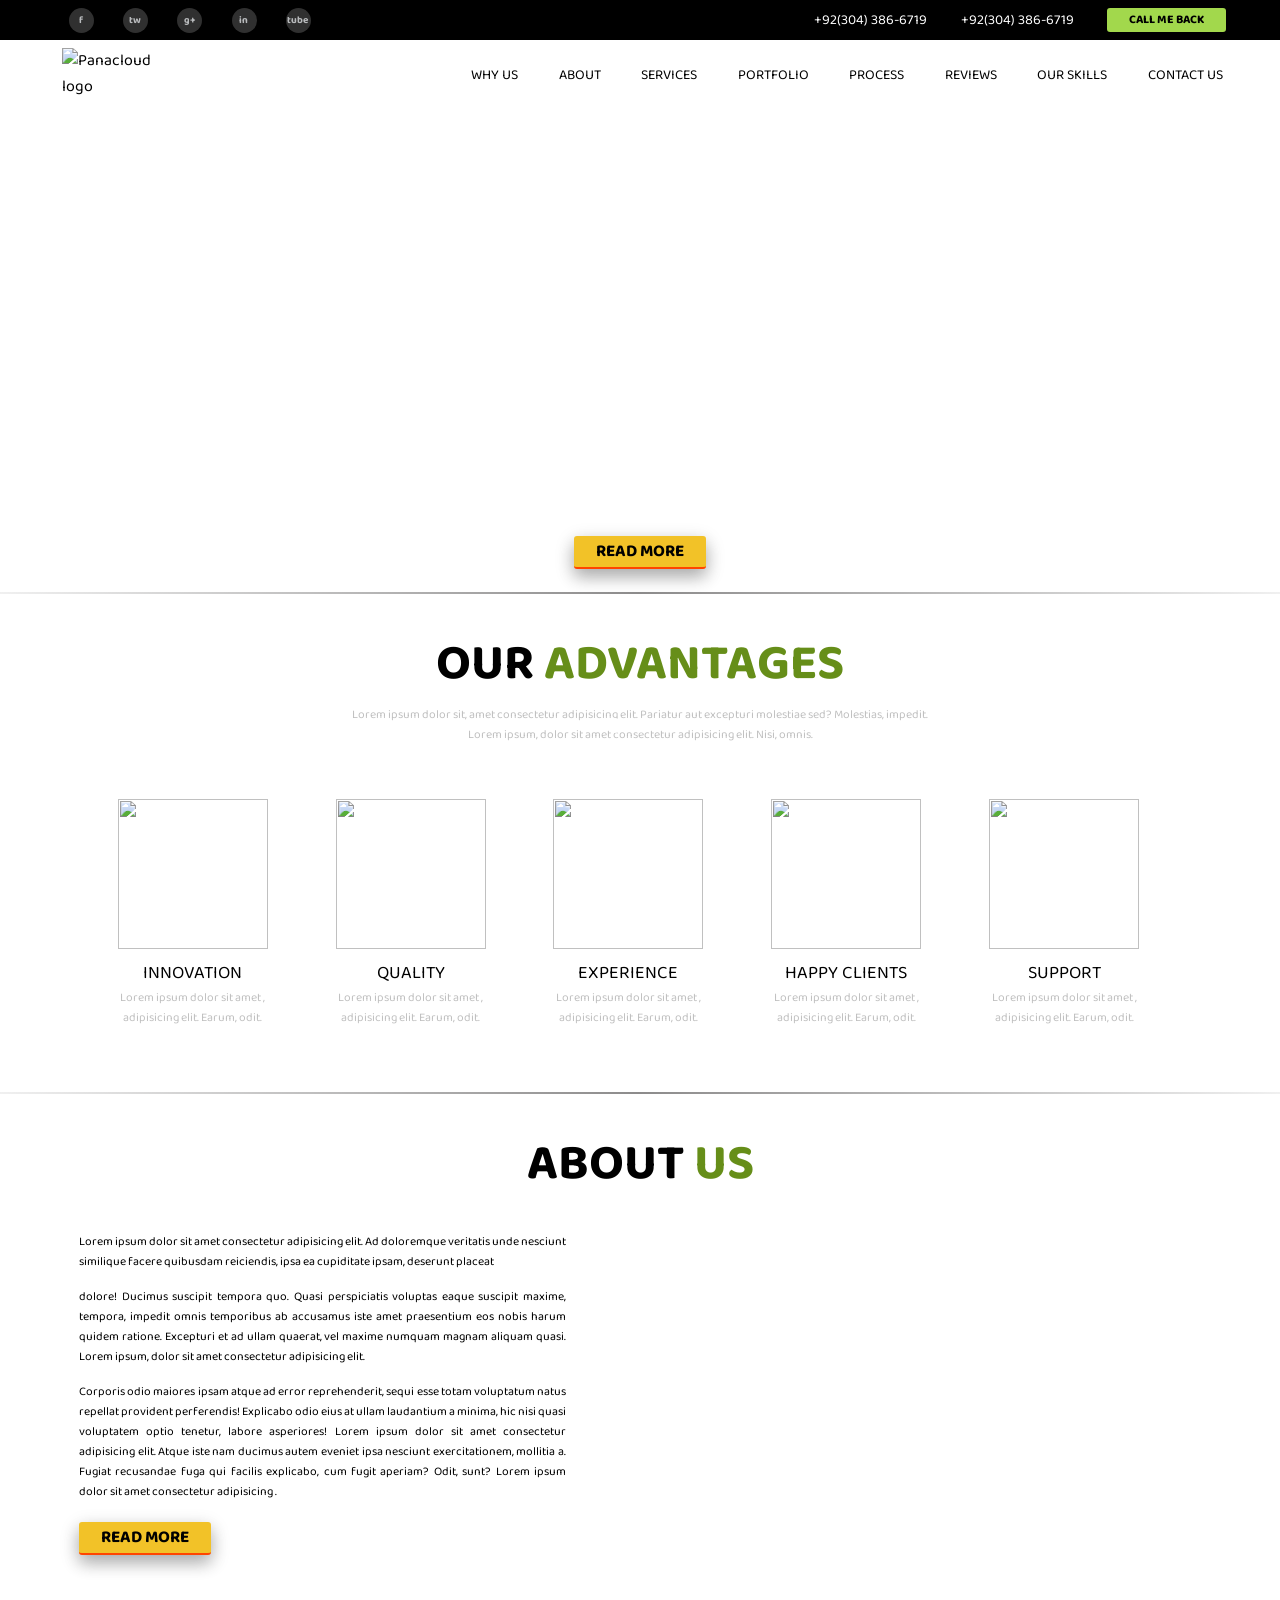
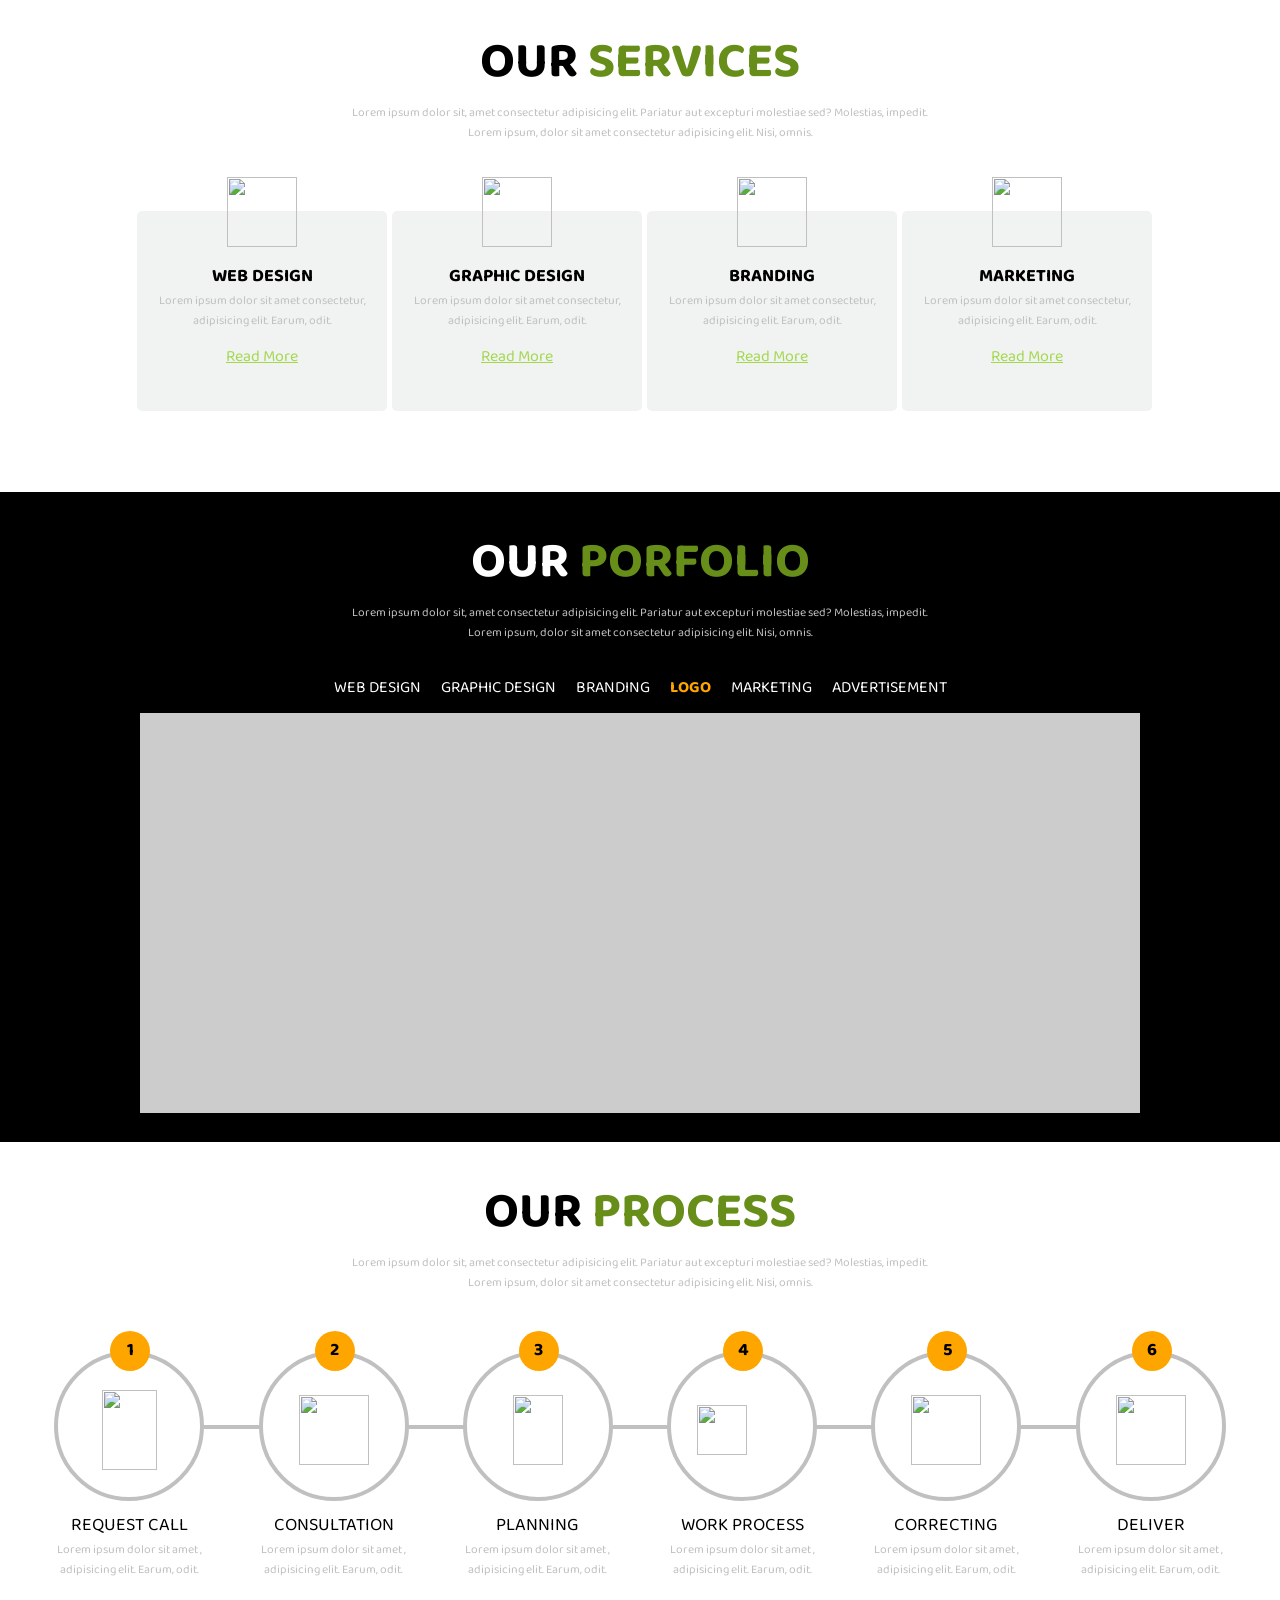
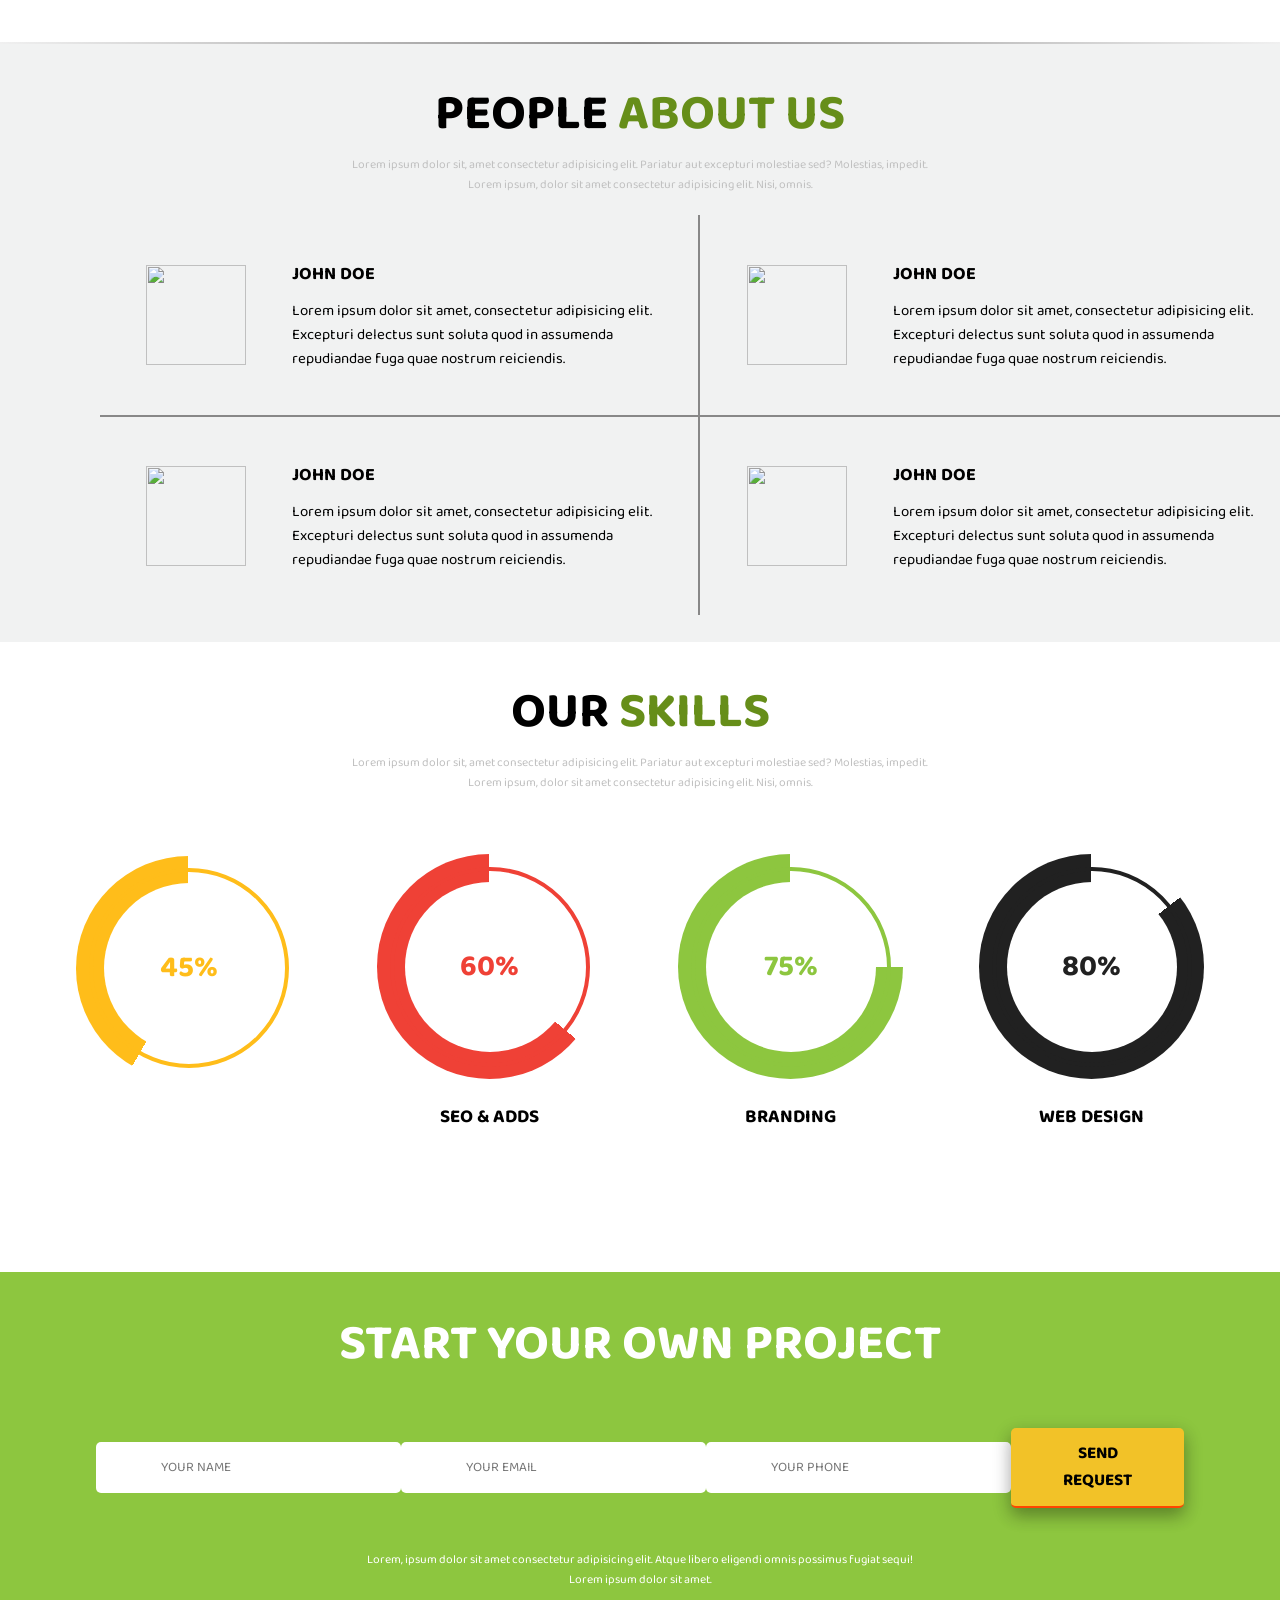
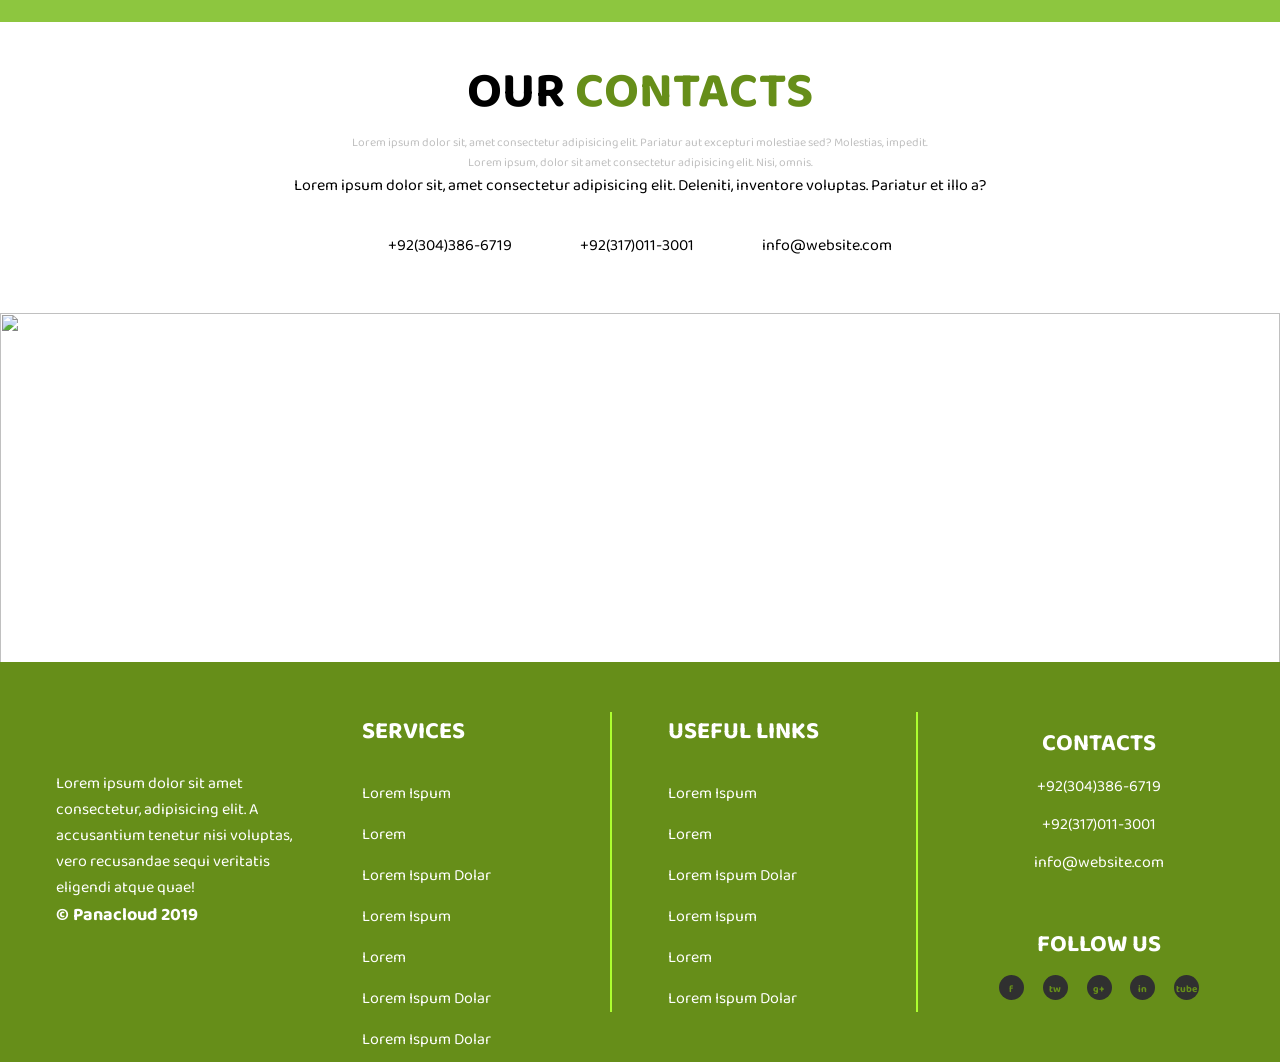
==== PIAIC-HTML-CSS-Assignments/Final Assignment of CSS - Portfolio/index.html @ 49d8f135 "Add files via upload" ====
<!DOCTYPE html>
<html lang="en">

<head>
    <meta charset="UTF-8">
    <meta name="viewport" content="width=device-width, initial-scale=1.0">
    <title>Pana Cloud Assignment</title>
    <link rel="preconnect" href="https://fonts.gstatic.com">
    <link href="https://fonts.googleapis.com/css2?family=Baloo+Bhai+2&display=swap" rel="stylesheet">
    <link rel="stylesheet" href="./style.css">
</head>

<body>
    <!-- top bar navigation -->
    <div class="top" id="top">
        <!-- Left Top Portion -->
        <div id="left-top" class="left-top">
            <div class="dot">
                <p>f</p>
            </div>
            <div class="dot">
                <p>tw</p>
            </div>
            <div class="dot">
                <p>g+</p>
            </div>
            <div class="dot">
                <p>in</p>
            </div>
            <div class="dot">
                <p>tube</p>
            </div>
        </div>

        <!-- Right Top Portion -->
        <div id="right-top" class="right-top">
            <div class="contact-info">
                <div id="num-1">
                    <p> +92(304) 386-6719</p>
                </div>
            </div>

            <div class="contact-info">
                <div id="num-2">
                    <p>+92(304) 386-6719</p>
                </div>
            </div>

            <div class="contact-button" id="contact-button">
                <div id="contact-btn">
                    <button>CALL ME BACK</button>
                </div>
            </div>

        </div>

    </div>


    <!-- Main Navbar -->
    <div class="navbar" id="navbar">
        <div class="left-navbar" id="left-navbar">
            <img src="https://laraibfatima.000webhostapp.com/wp-content/uploads/2020/12/logo-2-e1609083599570.png" alt="Panacloud logo">
        </div>
        <div class="right-navbar" id="right-navbar">
            <div class="link">
                <a href="#">WHY US</a>
            </div>
            <div class="link">
                <a href="#about-us">ABOUT</a>
            </div>
            <div class="link">
                <a href="#our-ser">SERVICES</a>
            </div>
            <div class="link">
                <a href="#our-port">PORTFOLIO</a>
            </div>
            <div class="link">
                <a href="#our-process">PROCESS</a>
            </div>
            <div class="link">
                <a href="#people-about-us">REVIEWS</a>
            </div>
            <div class="link">
                <a href="#progress-portion">OUR SKILLS</a>
            </div>
            <div class="link">
                <a href="#our-contact">CONTACT US</a>
            </div>
        </div>
    </div>


    <!-- Main Body -->
    <div class="main-area" id="main-area">
        <div class="header">
            <h1 id="header">WE ARE EXPERTS</h1>
        </div>
        <div class="para-main">
            <p>Lorem ipsum dolor sit, amet consectetur adipisicing elit. Pariatur aut excepturi molestiae sed?
                Molestias, impedit.</p>
            <p> Lorem ipsum, dolor sit amet consectetur adipisicing elit. Nisi, omnis.</p>
        </div>
        <button class="btn">READ MORE</button>


    </div>

    <div class="dot-list">
        <div class="dot-new" id="dot-1">

        </div>
        <div class="dot-new newdotvalue" id="dot-2">

        </div>
        <div class="dot-new newdotvalue" id="dot-3">

        </div>
    </div>




    <!-- our advantages -->
    <div class="our-adv" id="our-adv">
        <hr class="style14">
        <div class="head">
            <h1>OUR&nbsp;<span>ADVANTAGES</span></h1>
            <p>Lorem ipsum dolor sit, amet consectetur adipisicing elit. Pariatur aut excepturi molestiae sed?
                Molestias, impedit.</p>
            <p> Lorem ipsum, dolor sit amet consectetur adipisicing elit. Nisi, omnis.</p>
        </div>

        <div class="adv-pics" id="adv-pics">
            <div class="box-pic">
                <img src="https://laraibfatima.000webhostapp.com/wp-content/uploads/2021/01/adv-icon-1.png" alt="">
                <h3>INNOVATION</h3>
                <p>Lorem ipsum dolor sit amet ,</p>
                <p>adipisicing elit. Earum, odit.</p>
            </div>
            <div class="box-pic">
                <img src="https://laraibfatima.000webhostapp.com/wp-content/uploads/2021/01/adv-icon-2.png" alt="">
                <h3>QUALITY</h3>
                <p>Lorem ipsum dolor sit amet ,</p>
                <p>adipisicing elit. Earum, odit.</p>
            </div>
            <div class="box-pic">
                <img src="https://laraibfatima.000webhostapp.com/wp-content/uploads/2021/01/adv-icon-3-1.png" alt="">
                <h3>EXPERIENCE</h3>
                <p>Lorem ipsum dolor sit amet ,</p>
                <p>adipisicing elit. Earum, odit.</p>
            </div>
            <div class="box-pic">
                <img src="https://laraibfatima.000webhostapp.com/wp-content/uploads/2021/01/adv-icon-4-1.png" alt="">
                <h3>HAPPY CLIENTS</h3>
                <p>Lorem ipsum dolor sit amet ,</p>
                <p>adipisicing elit. Earum, odit.</p>
            </div>
            <div class="box-pic">
                <img src="https://laraibfatima.000webhostapp.com/wp-content/uploads/2021/01/adv-icon-5.png" alt="">
                <h3>SUPPORT</h3>
                <p>Lorem ipsum dolor sit amet ,</p>
                <p>adipisicing elit. Earum, odit.</p>
            </div>
        </div>
    </div>


    <!-- About Us -->
    <div id="about-us">
        <hr class="style14">
        <div class="head">
            <h1>ABOUT&nbsp;<span>US</span></h1>
        </div>
        <div id="left-about">
            <p>Lorem ipsum dolor sit amet consectetur adipisicing elit. Ad doloremque veritatis unde nesciunt similique
                facere quibusdam reiciendis, ipsa ea cupiditate ipsam, deserunt placeat </p>
            <p> dolore! Ducimus suscipit
                tempora quo. Quasi perspiciatis voluptas eaque suscipit maxime, tempora, impedit omnis temporibus ab
                accusamus iste amet praesentium eos nobis harum quidem ratione. Excepturi et ad ullam quaerat, vel
                maxime numquam magnam aliquam quasi. Lorem ipsum, dolor sit amet consectetur adipisicing elit.</p>
            <p>Corporis odio maiores ipsam atque ad error reprehenderit, sequi esse totam voluptatum natus repellat
                provident perferendis! Explicabo odio eius at ullam laudantium a minima, hic nisi quasi voluptatem optio
                tenetur, labore asperiores! Lorem ipsum dolor sit amet consectetur adipisicing elit. Atque iste nam
                ducimus autem eveniet ipsa nesciunt exercitationem, mollitia a. Fugiat recusandae fuga qui facilis
                explicabo, cum fugit aperiam? Odit, sunt? Lorem ipsum dolor sit amet consectetur adipisicing .</p>

            <Button class="btn" id="read-me-btn">READ MORE</Button>
        </div>
    </div>



    <!-- Our Services -->
    <div class="our-ser" id="our-ser">
        <div class="head">
            <h1>OUR&nbsp;<span>SERVICES</span></h1>
            <p>Lorem ipsum dolor sit, amet consectetur adipisicing elit. Pariatur aut excepturi molestiae sed?
                Molestias, impedit.</p>
            <p> Lorem ipsum, dolor sit amet consectetur adipisicing elit. Nisi, omnis.</p>
        </div>

        <div class="ser-pics" id="ser-pics">
            <div class="ser-box-pic">
                <img src="https://laraibfatima.000webhostapp.com/wp-content/uploads/2021/01/our-service.png" alt="">
                <h3>WEB DESIGN</h3>
                <p>Lorem ipsum dolor sit amet consectetur,</p>
                <p>adipisicing elit. Earum, odit.</p>
                <a href="">Read More</a>
            </div>
            <div class="ser-box-pic">
                <img src="https://laraibfatima.000webhostapp.com/wp-content/uploads/2021/01/our-service.png" alt="">
                <h3>GRAPHIC DESIGN</h3>
                <p>Lorem ipsum dolor sit amet consectetur,</p>
                <p>adipisicing elit. Earum, odit.</p>
                <a href="">Read More</a>
            </div>
            <div class="ser-box-pic">
                <img src="https://laraibfatima.000webhostapp.com/wp-content/uploads/2021/01/our-service.png" alt="">
                <h3>BRANDING</h3>
                <p>Lorem ipsum dolor sit amet consectetur,</p>
                <p>adipisicing elit. Earum, odit.</p>
                <a href="">Read More</a>
            </div>
            <div class="ser-box-pic">
                <img src="https://laraibfatima.000webhostapp.com/wp-content/uploads/2021/01/our-service.png" alt="">
                <h3>MARKETING</h3>
                <p>Lorem ipsum dolor sit amet consectetur,</p>
                <p>adipisicing elit. Earum, odit.</p>
                <a href="">Read More</a>
            </div>
        </div>
    </div>


    <!-- Our Portfolio -->
    <div class="our-ser our-port" id="our-port">
        <div class="head">
            <h1 style="color: white;">OUR&nbsp;<span>PORFOLIO</span></h1>
            <p>Lorem ipsum dolor sit, amet consectetur adipisicing elit. Pariatur aut excepturi molestiae sed?
                Molestias, impedit.</p>
            <p> Lorem ipsum, dolor sit amet consectetur adipisicing elit. Nisi, omnis.</p>
        </div>


        <!-- Portfolio flex -->
        <div class="port-flex" id="port-flex">

            <!-- portfolio links -->
            <div class="flex-nav" id="flex-nav">
                <ul>
                    <li><a href="">WEB DESIGN</a></li>
                    <li><a href="">GRAPHIC DESIGN</a></li>
                    <li><a href="">BRANDING</a></li>
                    <li><a href="" id="span-logo">LOGO</a></li>
                    <li><a href="">MARKETING</a></li>
                    <li><a href="">ADVERTISEMENT</a></li>
                </ul>
            </div>

            <div class="port-grid" id="port-grid">
                <div class="grid-container">
                    <div id="footer1-pic"></div>
                    <div id="footer2-pic"></div>
                    <div id="footer3-pic"></div>
                    <div id="footer4-pic"></div>
                    <div id="footer5-pic"></div>
                    <div id="footer6-pic"></div>
                    <div id="footer7-pic"></div>
                    <div id="footer8-pic"></div>
                    <div id="footer9-pic"></div>
                    <div id="footer10-pic"></div>
                </div>

            </div>

        </div>
    </div>


    <!-- Our Process -->
    <div class="our-process" id="our-process">
        <div class="head">
            <h1>OUR&nbsp;<span>PROCESS</span></h1>
            <p>Lorem ipsum dolor sit, amet consectetur adipisicing elit. Pariatur aut excepturi molestiae sed?
                Molestias, impedit.</p>
            <p> Lorem ipsum, dolor sit amet consectetur adipisicing elit. Nisi, omnis.</p>
        </div>
        <hr id="line-middle">
        <div class="process-box" id="process-box">

            <div class="box-pic">
                <div class="main-circle" id="main-circle-1">
                    <div class="inner-circle"> 1</div>
                    <div class="image" id="image-1">
                        <img src="https://laraibfatima.000webhostapp.com/wp-content/uploads/2021/01/Circle-1.png" alt="">
                    </div>

                </div>
                <h3>REQUEST CALL</h3>
                <p>Lorem ipsum dolor sit amet ,</p>
                <p>adipisicing elit. Earum, odit.</p>
            </div>

            <div class="box-pic">
                <div class="main-circle" id="main-circle-2">
                    <div class="inner-circle"> 2</div>
                    <div class="image" id="image-2">
                        <img src="https://laraibfatima.000webhostapp.com/wp-content/uploads/2021/01/Circle-2.png" alt="">
                    </div>
                </div>
                <h3>CONSULTATION</h3>
                <p>Lorem ipsum dolor sit amet ,</p>
                <p>adipisicing elit. Earum, odit.</p>
            </div>

            <div class="box-pic">
                <div class="main-circle" id="main-circle-3">
                    <div class="inner-circle"> 3</div>
                    <div class="image" id="image-3">
                        <img src="https://laraibfatima.000webhostapp.com/wp-content/uploads/2021/01/Circle-3.png" alt="">
                    </div>
                </div>
                <h3>PLANNING</h3>
                <p>Lorem ipsum dolor sit amet ,</p>
                <p>adipisicing elit. Earum, odit.</p>
            </div>

            <div class="box-pic">
                <div class="main-circle" id="main-circle-4">
                    <div class="inner-circle"> 4</div>
                    <div class="image" id="image-4">
                        <img src="https://laraibfatima.000webhostapp.com/wp-content/uploads/2021/01/Circle-4.png" alt="">
                    </div>
                </div>
                <h3>WORK PROCESS</h3>
                <p>Lorem ipsum dolor sit amet ,</p>
                <p>adipisicing elit. Earum, odit.</p>
            </div>

            <div class="box-pic">
                <div class="main-circle" id="main-circle-5">
                    <div class="inner-circle"> 5</div>
                    <div class="image" id="image-5">
                        <img src="https://laraibfatima.000webhostapp.com/wp-content/uploads/2021/01/Circle-5.png" alt="">
                    </div>
                </div>
                <h3>CORRECTING</h3>
                <p>Lorem ipsum dolor sit amet ,</p>
                <p>adipisicing elit. Earum, odit.</p>
            </div>

            <div class="box-pic">
                <div class="main-circle" id="main-circle-6">
                    <div class="inner-circle"> 6</div>
                    <div class="image" id="image-6">
                        <img src="https://laraibfatima.000webhostapp.com/wp-content/uploads/2021/01/Circle-6.png" alt="">
                    </div>
                </div>
                <h3>DELIVER</h3>
                <p>Lorem ipsum dolor sit amet ,</p>
                <p>adipisicing elit. Earum, odit.</p>
            </div>



        </div>
    </div>


    <!-- People About Us -->
    <div class="our-ser people-about-us" id="people-about-us">
        <hr class="style14">
        <div class="head">
            <h1 style="color:black;">PEOPLE&nbsp;<span>ABOUT US</span></h1>
            <p>Lorem ipsum dolor sit, amet consectetur adipisicing elit. Pariatur aut excepturi molestiae sed?
                Molestias, impedit.</p>
            <p> Lorem ipsum, dolor sit amet consectetur adipisicing elit. Nisi, omnis.</p>
        </div>


        <!-- Portfolio flex -->
        <div class="people-about-flex" id="people-about-flex">

            <div class="people-grid" id="people-grid">
                <div class="people-grid-container">
                    <div id="people-box-1">
                        <img src="https://laraibfatima.000webhostapp.com/wp-content/uploads/2021/01/people-icon.png" alt="">
                        <div class="inner-portion">
                            <h5>JOHN DOE</h5>
                            <p style="margin-top: 10px;">Lorem ipsum dolor sit amet, consectetur adipisicing elit. </p>
                            <p>Excepturi delectus sunt soluta quod in assumenda </p>
                            <p>repudiandae fuga quae nostrum reiciendis.</p>
                        </div>
                    </div>
                    <div id="people-box-2">
                        <img src="https://laraibfatima.000webhostapp.com/wp-content/uploads/2021/01/people-icon.png" alt="">
                        <div class="inner-portion">
                            <h5>JOHN DOE</h5>
                            <p style="margin-top: 10px;">Lorem ipsum dolor sit amet, consectetur adipisicing elit. </p>
                            <p>Excepturi delectus sunt soluta quod in assumenda </p>
                            <p>repudiandae fuga quae nostrum reiciendis.</p>
                        </div>
                    </div>
                    <div id="people-box-3">
                        <img src="https://laraibfatima.000webhostapp.com/wp-content/uploads/2021/01/people-icon.png" alt="">
                        <div class="inner-portion">
                            <h5>JOHN DOE</h5>
                            <p style="margin-top: 10px;">Lorem ipsum dolor sit amet, consectetur adipisicing elit. </p>
                            <p>Excepturi delectus sunt soluta quod in assumenda </p>
                            <p>repudiandae fuga quae nostrum reiciendis.</p>
                        </div>
                    </div>
                    <div id="people-box-4">
                        <img src="https://laraibfatima.000webhostapp.com/wp-content/uploads/2021/01/people-icon.png" alt="">
                        <div class="inner-portion">
                            <h5>JOHN DOE</h5>
                            <p style="margin-top: 10px;">Lorem ipsum dolor sit amet, consectetur adipisicing elit. </p>
                            <p>Excepturi delectus sunt soluta quod in assumenda </p>
                            <p>repudiandae fuga quae nostrum reiciendis.</p>
                        </div>
                    </div>

                </div>

            </div>

        </div>
    </div>

    <!-- Our Skills -->
    <div class="our-ser" id="progress-portion">
        <div class="head">
            <h1>OUR&nbsp;<span>SKILLS</span></h1>
            <p>Lorem ipsum dolor sit, amet consectetur adipisicing elit. Pariatur aut excepturi molestiae sed?
                Molestias, impedit.</p>
            <p> Lorem ipsum, dolor sit amet consectetur adipisicing elit. Nisi, omnis.</p>
        </div>

        <div id="progress-wrap">
            <div class="main-progress-circle">
                <div class="outer-progress-circle" id="outer-progress-circle-1">
                    <div class="inner-progress-circle">
                        <div class="sub-progress-circle">
                            <h3 class="percentage-heading">45%</h3>
                        </div>
                    </div>
                </div>
            </div>


            <div class="main-progress-circle">
                <div class="outer-progress-circle" id="outer-progress-circle-2">
                    <div class="inner-progress-circle">
                        <div class="sub-progress-circle">
                            <h3 class="percentage-heading">60%</h3>
                        </div>
                    </div>
                </div>
                <h3>SEO & ADDS</h3>
            </div>


            <div class="main-progress-circle">
                <div class="outer-progress-circle" id="outer-progress-circle-3">
                    <div class="inner-progress-circle">
                        <div class="sub-progress-circle">
                            <h3 class="percentage-heading">75%</h3>
                        </div>
                    </div>
                </div>
                <h3>BRANDING</h3>
            </div>

            <div class="main-progress-circle">
                <div class="outer-progress-circle" id="outer-progress-circle-4">
                    <div class="inner-progress-circle">
                        <div class="sub-progress-circle">
                            <h3 class="percentage-heading"> 80%</h3>
                        </div>
                    </div>
                </div>
                <h3>WEB DESIGN</h3>
            </div>


        </div>

    </div>


    <!-- Contact Us Form -->
    <div class="form-obj" id="form-obj">
        <div class="heading-class">
            <h1>START YOUR OWN PROJECT</h1>
        </div>

        <div class="input-form" id="input-form">
            <input type="text" placeholder="YOUR NAME">
            <input type="email" name="" id="" placeholder="YOUR EMAIL">
            <input type="tel" name="" id="" placeholder="YOUR PHONE">
            <button>SEND REQUEST</button>
        </div>

        <div class="form-para">
            <p>Lorem, ipsum dolor sit amet consectetur adipisicing elit. Atque libero eligendi omnis possimus fugiat
                sequi!</p>
            <p>Lorem ipsum dolor sit amet.</p>
        </div>
    </div>


    <!-- Our Contact -->
    <div class="our-ser" id="our-contact">
        <div class="head">
            <h1>OUR&nbsp;<span>CONTACTS</span></h1>
            <p>Lorem ipsum dolor sit, amet consectetur adipisicing elit. Pariatur aut excepturi molestiae sed?
                Molestias, impedit.</p>
            <p> Lorem ipsum, dolor sit amet consectetur adipisicing elit. Nisi, omnis.</p>
        </div>

        <div class="contact-box">
            <div class="upper div">
                <p>Lorem ipsum dolor sit, amet consectetur adipisicing elit. Deleniti, inventore voluptas. Pariatur et
                    illo a?</p>
            </div>
            <div class="lower-div">
                <p>+92(304)386-6719</p>
                <p>+92(317)011-3001</p>
                <p>info@website.com</p>
            </div>

        </div>

        <img src="https://laraibfatima.000webhostapp.com/wp-content/uploads/2021/01/footer-map.png" alt="" style="margin-bottom: 0px;">

    </div>


    <!-- Our Footer -->
    <div class="footer-obj" id="footer-obj" >
        <div class="footer" id="footer1">
            <img src="https://laraibfatima.000webhostapp.com/wp-content/uploads/2020/12/logo-2-e1609083599570.png" alt="">
            <p>Lorem ipsum dolor sit amet consectetur, adipisicing elit. A accusantium tenetur nisi voluptas, vero
                recusandae sequi veritatis eligendi atque quae!</p>
            <h2>&copy; Panacloud 2019</h2>
        </div>
        <div class="footer" id="footer2">
            <h2>SERVICES</h2>
            <ul>
                <li><a href="#">Lorem Ispum</a></li>
                <li><a href="#">Lorem</a></li>
                <li><a href="#">Lorem Ispum Dolar</a></li>
                <li><a href="#">Lorem Ispum</a></li>
                <li><a href="#">Lorem</a></li>
                <li><a href="#">Lorem Ispum Dolar</a></li>
                <li><a href="#">Lorem Ispum Dolar</a></li>
            </ul>
        </div>
        <div class="footer" id="footer3">
            <h2>USEFUL LINKS</h2>
            <ul>
                <li><a href="#">Lorem Ispum</a></li>
                <li><a href="#">Lorem</a></li>
                <li><a href="#">Lorem Ispum Dolar</a></li>
                <li><a href="#">Lorem Ispum</a></li>
                <li><a href="#">Lorem</a></li>
                <li><a href="#">Lorem Ispum Dolar</a></li>
                
            </ul>
        </div>
        <div class="footer" id="footer4">
            <h2>CONTACTS</h2>
            <p>+92(304)386-6719</p>
            <p>+92(317)011-3001</p>
            <p>info@website.com</p>
            <br>
            <h2>FOLLOW US</h2>
            <div id="footor-dot" class="footor-dot">
                <div class="dotf">
                    <p>f</p>
                </div>
                <div class="dotf">
                    <p>tw</p>
                </div>
                <div class="dotf">
                    <p>g+</p>
                </div>
                <div class="dotf">
                    <p>in</p>
                </div>
                <div class="dotf">
                    <p>tube</p>
                </div>
            </div>
        </div>
    </div>

</body>
<script>
    let dot_1 = document.getElementById("dot-1");
    let dot_2 = document.getElementById("dot-2");
    let dot_3 = document.getElementById("dot-3");

    document.getElementById("dot-1").addEventListener("click", function click1() {
        document.getElementById("header").innerText = "WE ARE EXPERTS";
        dot_1.classList.remove("dot-new");
        dot_1.className = "dot-new";

        dot_2.classList.remove("dot-new");
        dot_2.classList.remove("newdotvalue");
        dot_2.className = "hoverDot";

        dot_3.classList.remove("dot-new");
        dot_3.classList.remove("newdotvalue");
        dot_3.className = "hoverDot";


    });


    // <div class="dot-new newdotvalue" id="dot-2">
    document.getElementById("dot-2").addEventListener("click", function click1() {
        document.getElementById("header").innerText = "REAL DEVELOPERS";
        document.getElementById("dot-2").classList.remove("newdotvalue");

        dot_2.classList.remove("dot-new");
        dot_2.classList.remove("newdotvalue");
        dot_2.className = "dot-new";

        dot_1.classList.remove("dot-new");
        dot_1.classList.remove("newdotvalue");
        dot_1.className = "hoverDot";

        dot_3.classList.remove("dot-new");
        dot_3.classList.remove("newdotvalue");
        dot_3.className = "hoverDot";


    });


    document.getElementById("dot-3").addEventListener("click", function click1() {
        document.getElementById("header").innerText = "JS EXPERTS";
        dot_3.classList.remove("dot-new");
        dot_3.classList.remove("newdotvalue");
        dot_3.className = "dot-new";

        dot_2.classList.remove("dot-new");
        dot_2.classList.remove("newdotvalue");
        dot_2.className = "hoverDot";

        dot_1.classList.remove("dot-new");
        dot_1.classList.remove("newdotvalue");
        dot_1.className = "hoverDot";
    });

</script>

</html>
---- PIAIC-HTML-CSS-Assignments/Final Assignment of CSS - Portfolio/style.css ----
* {
            margin: 0;
            padding: 0;
            box-sizing: border-box;
            font-family: 'Baloo Bhai 2', cursive;

        }

        html {
            scroll-behavior: smooth;
        }

        a {
            cursor: pointer;
        }

        body::-webkit-scrollbar {
            width: .7em;
        }

        body::-webkit-scrollbar-track {
            box-shadow: inset 0 0 20px rgba(245, 201, 6, 0.3);
        }

        body::-webkit-scrollbar-thumb {
            background-color: orange;
            outline: 1px solid orangered;
        }

        hr.style14 {
            border: 0;
            height: 2px;
            background-image: -webkit-linear-gradient(left, #f0f0f0, #8c8b8b, #f0f0f0);
            background-image: -moz-linear-gradient(left, #f0f0f0, #8c8b8b, #f0f0f0);
            background-image: -ms-linear-gradient(left, #f0f0f0, #8c8b8b, #f0f0f0);
            background-image: -o-linear-gradient(left, #f0f0f0, #8c8b8b, #f0f0f0);
        }

        .top {
            display: flex;
            /* border: 1px solid red; */
            height: 40px;
            width: 100%;
            flex-wrap: wrap;
            align-items: center;
            justify-content: space-between;
            background-color: black;
            overflow: hidden;
        }

        #right-top {
            display: flex;
            /* border: 1px solid red; */
            align-items: center;
            justify-content: space-evenly;
            width: 500px;
        }

        #left-top {
            display: flex;
            align-items: center;
            justify-content: space-evenly;
            width: 300px;
            margin-left: 40px;
        }

        .dot {
            height: 25px;
            width: 25px;
            background-color: rgb(48, 48, 48);
            border-radius: 50%;
            display: inline-block;
        }

        #left-top p {
            font-size: 10px;
            font-weight: bold;
            display: flex;
            justify-content: center;
            align-items: center;
            margin-top: 4px;
            margin-right: 1px;
            color: rgb(184, 186, 188);
        }

        #left-top p:hover {
            color: white;
            cursor: pointer;
        }

        #right-top p {
            font-size: 14px;
            color: white;
        }

        #right-top button {
            border: none;
            outline: none;
            background-color: rgb(162, 216, 76);
            padding: 2px 22px;
            margin-bottom: 2px;
            border-radius: 3px;
            margin-right: 20px;
            font-size: 12px;
            font-weight: bold;
            cursor: pointer;
            box-shadow: 0 8px 16px 0 rgba(0, 0, 0, 0.2), 0 6px 20px 0 rgba(0, 0, 0, 0.19);

        }

        #right-top button:hover {
            background-color: rgb(129, 194, 24);
            color: white;
        }


        /* Main Navigation bar styling */
        #navbar {
            /* border: 1px solid red; */
            height: 70px;
            width: 100%;
            display: flex;
            justify-content: space-between;
            flex-wrap: nowrap;
            align-items: center;
            background-color: white;
            overflow: hidden;
        }

        #navbar a {
            color: black;
            text-decoration: none;
            font-size: 14px;
            /* border: 1px solid red; */
            padding: 20px 16px;
        }

        #navbar a:hover,
        a:visited {
            font-weight: bold;
            border-bottom: 10px solid rgb(242, 194, 40);
            font-size: 14px;
            padding: 13px 16px;
            cursor: pointer;
        }

        #right-navbar {
            display: flex;
            justify-content: space-around;
            flex-wrap: wrap;
            align-items: center;
            /* border: 1px solid blue; */
            width: 792px;
            height: 55px;
            margin-right: 37px;
        }

        #left-navbar {
            /* border: 1px solid blue; */
            width: 100px;
            height: 55px;
            margin-left: 62px;
        }

        #left-navbar img {
            height: 59px;
            width: 143px;
        }





        /* End of media quory*/


        /* Main Area */
        #main-area {
            height: 400px;
            width: 100%;
            background-image: url("https://laraibfatima.000webhostapp.com/wp-content/uploads/2021/01/main-body-with.png");
            background-repeat: no-repeat;
            background-size: cover;
            /* border: 1px solid red; */
            display: flex;
            flex-direction: column;
            justify-content: space-around;
            align-items: center;
            padding: 241px 0px;
            position: relative;
            color: white;
            overflow: hidden;

        }

        #main-area h1 {
            font-size: 70px;
            font-weight: bolder;
            color: white;
        }

        .btn {
            border: none;
            outline: rgb(242, 194, 40);
            background-color: rgb(242, 194, 40);
            padding: 2px 22px;
            border-radius: 3px;
            margin-top: 20px;
            cursor: pointer;
            font-size: 17px;
            border-bottom: 2px solid orangered;
            font-weight: bold;
            box-shadow: 0 8px 16px 0 rgba(0, 0, 0, 0.2), 0 6px 20px 0 rgba(0, 0, 0, 0.19);

        }

        .para-main {
            /* border: 1px solid red; */
            display: flex;
            flex-direction: column;
            justify-content: center;
            align-items: center;
            
        }

        .dot-list {
            /* border: 1px solid red; */
            position: absolute;
            left: 47%;
            bottom: 17%;
            cursor: pointer;
        }

        .dot-new {
            height: 15px;
            width: 15px;
            margin: 5px;
            background-color: white;
            border-radius: 50%;
            display: inline-block;
        }
        .dot-new:hover {
            background-color: black;
        }

        .hoverDot {
            height: 15px;
            width: 15px;
            margin: 5px;
            background-color: white;
            border-radius: 50%;
            display: inline-block;
            opacity: .4;
            cursor: pointer;

        }

        .newdotvalue {
            background-color: white;
            opacity: .4;
        }


        /* About Us */
        #about-us {
            height: 500px;
            width: 100%;
            /* border: 1px solid red; */
            background-image: url("https://laraibfatima.000webhostapp.com/wp-content/uploads/2021/01/main-icon.png");
            background-position: center;
            background-size: cover;
            background-repeat: no-repeat;
            overflow: hidden;
        }

        #about-us .head {
            margin-top: 30px;
            text-align: center;
        }

        #about-us .head span {
            font-weight: bold;
            color: rgb(102, 142, 25);
        }

        #about-us .head h1 {
            font-weight: bold;
            font-size: 50px;
            margin-bottom: 0px;
        }

        #about-us p {
            margin-top: 15px;
            font-size: 12px;
            color: black;
        }

        #left-about {
            height: 350px;
            width: 487px;
            text-align: justify;
            /* border: 1px solid red; */
            margin-top: 27px;
            margin-left: 79px;
        }


        /* Our Advantages Area */
        #our-adv,
        #our-ser,
        #our-process {
            height: 500px;
            width: 100%;
            /* border: 1px solid red; */
            overflow: hidden;
        }

        #our-adv .head,
        #our-ser .head,
        #our-port .head,
        #our-process .head {
            margin-top: 30px;
            text-align: center;
        }

        #our-adv .head span,
        #our-ser .head span,
        #our-port .head span,
        #our-process .head span {
            font-weight: bold;
            color: rgb(102, 142, 25);
        }

        #our-adv .head h1,
        #our-ser .head h1,
        #our-port .head h1,
        #our-process .head h1 {
            font-weight: bold;
            font-size: 50px;
            margin-bottom: 0px;
        }

        #our-adv .head p,
        #our-ser .head p,
        #our-port .head p,
        #our-process .head p {
            margin-top: 0px;
            font-size: 12px;
            color: silver;
        }

        #adv-pics,
        #process-box {
            height: 336px;
            /* border: 1px solid red; */
            display: flex;
            justify-content: space-evenly;
            align-items: center;
        }

        #adv-pics img,
        #process-box img {
            height: 150px;
            width: 150px;
        }

        #adv-pics .box-pic,
        #process-box .box-pix {
            display: flex;
            flex-direction: column;
            justify-content: center;
            align-items: center;
            margin-left: -123px;
            margin-right: -100px;
            height: 300px;
            width: 250px;
        }


        #adv-pics h3,
        #process-box h3 {
            font-size: 18px;
            margin-top: 10px;
            font-weight: 100;
            text-align: center;
        }

        #adv-pics p,
        #process-box p {
            font-size: 12px;
            text-align: center;
            color: silver;
        }



        /* Our Services */
        #ser-pics {
            height: 336px;
            /* border: 1px solid black; */
            display: flex;
            justify-content: space-evenly;
            align-items: center;

        }

        #ser-pics .ser-box-pic {
            display: flex;
            /* border: 1px solid red; */
            flex-direction: column;
            justify-content: center;
            align-items: center;
            border-radius: 5px;
            margin-left: -123px;
            margin-right: -132px;
            background-color: rgb(241, 242, 242);
            height: 200px;
            width: 250px;
            position: relative;
        }

        #ser-pics h3 {
            font-size: 18px;
            margin-top: 10px;
        }

        #ser-pics p {
            font-size: 12px;
            color: silver;
        }

        #ser-pics a {
            color: rgb(162, 216, 76);

            margin-top: 13px;
        }

        #ser-pics img {
            height: 70px;
            width: 70px;
            position: absolute;
            top: -34px;
        }



        /* portfolio portion */
        #our-port {
            height: 650px;
            width: 100%;
            /* border: 1px solid red; */
            background-color: black;
            overflow: hidden;
        }

        .port-flex {
            display: flex;
            flex-flow: column wrap;
            justify-content: center;
            align-items: center;
            margin-top: 20px;
        }


        #flex-nav ul {
            display: flex;
            height: 50px;
            width: 900px;
            /* border: 1px solid red; */
            flex-flow: row wrap;
            justify-content: center;
            align-items: center;
        }

        #flex-nav ul li {
            margin: 10px;
            list-style: none;
        }

        #flex-nav ul li a {
            text-decoration: none;
            color: white;
        }

        #flex-nav ul li a:hover {
            color: orange;
        }

        #flex-nav ul li #span-logo {
            font-weight: bold;
            color: orange;
        }


        /* grid styling of portfolio */
        .grid-container {
            display: grid;
            grid-template-columns: auto auto auto auto auto;
            grid-gap: 0px;
            padding: 0px 100px;

        }

        .grid-container>div {
            background-color: rgba(255, 255, 255, 0.8);
            /* border: 1px solid black; */
            text-align: center;
            width: 200px;
            height: 200px;
            font-size: 30px;
        }

        /* flex images */
        #footer1-pic {
            background-image: url("https://laraibfatima.000webhostapp.com/wp-content/uploads/2021/01/footer-pic-7.png");
            background-position: center;
            background-repeat: no-repeat;
            background-size: cover;
        }

        #footer2-pic {
            background-image: url("https://laraibfatima.000webhostapp.com/wp-content/uploads/2021/01/footer-pic-6.png");
            background-position: center;
            background-repeat: no-repeat;
            background-size: cover;
        }

        #footer3-pic {
            background-image: url("https://laraibfatima.000webhostapp.com/wp-content/uploads/2021/01/footer-pic-5.png");
            background-position: center;
            background-repeat: no-repeat;
            background-size: cover;
        }

        #footer4-pic {
            background-image: url("https://laraibfatima.000webhostapp.com/wp-content/uploads/2021/01/footer-pic-4.png");
            background-position: center;
            background-repeat: no-repeat;
            background-size: cover;
        }

        #footer5-pic {
            background-image: url("https://laraibfatima.000webhostapp.com/wp-content/uploads/2021/01/footer-pic-3.png");
            background-position: center;
            background-repeat: no-repeat;
            background-size: cover;
        }

        #footer6-pic {
            background-image: url("https://laraibfatima.000webhostapp.com/wp-content/uploads/2021/01/footer-pic-2.png");
            background-position: center;
            background-repeat: no-repeat;
            background-size: cover;
        }

        #footer7-pic {
            background-image: url("https://laraibfatima.000webhostapp.com/wp-content/uploads/2021/01/footer-pic-1.png");
            background-position: center;
            background-repeat: no-repeat;
            background-size: cover;
        }

        #footer8-pic {
            background-image: url("https://laraibfatima.000webhostapp.com/wp-content/uploads/2021/01/footer-pic-10.png");
            background-position: center;
            background-repeat: no-repeat;
            background-size: cover;
        }

        #footer9-pic {
            background-image: url("https://laraibfatima.000webhostapp.com/wp-content/uploads/2021/01/footer-pic-9.png");
            background-position: center;
            background-repeat: no-repeat;
            background-size: cover;
        }

        #footer10-pic {
            background-image: url("https://laraibfatima.000webhostapp.com/wp-content/uploads/2021/01/footer-pic-8.png");
            background-position: center;
            background-repeat: no-repeat;
            background-size: cover;
        }

        #line-middle {
            width: 70%;
            display: block;
            margin: auto;
            position: relative;
            border: 2px solid silver;
            top: 132px;
            z-index: -4;
        }

        .main-circle {
            height: 150px;
            width: 150px;
            border: 4px solid silver;
            border-radius: 100%;
            position: relative;
            background-color: white;
            z-index: -4;
        }

        .main-circle .inner-circle {
            display: flex;
            justify-content: center;
            align-items: center;
            height: 40px;
            background-color: orange;
            width: 40px;
            font-weight: bold;
            font-size: 18px;
            position: absolute;
            top: -24px;
            left: 52px;
            border-radius: 100%;

        }



        /* main circle images */
        #main-circle-2 {
            /* background-image: url("./About\ Us/circle"); */
            background-repeat: no-repeat;
            background-position: center;
            background-size: cover;
        }

        #process-box .image {
            display: flex;
            height: 150px;
            justify-content: center;
            align-items: center;
            /* border: 1px solid red; */
        }

        #process-box #image-1 img {
            height: 80px;
            width: 55px;
        }

        #process-box #image-2 img,
        #process-box #image-6 img,
        #process-box #image-5 img {
            height: 70px;
            width: 70px;
        }

        #process-box #image-3 img {
            height: 70px;
            width: 50px;
        }

        #process-box #image-4 img {
            height: 50px;
            width: 50px;
            margin-right: 40px;

        }

        /* People About Us */
        #people-about-us {
            height: 600px;
            width: 100%;
            /* border: 1px solid red; */
            background-color: rgb(241, 242, 242);
            overflow: hidden;
        }

        #people-about-us .head {
            margin-top: 30px;
            text-align: center;
        }

        #people-about-us .head span {
            font-weight: bold;
            color: rgb(102, 142, 25);
        }

        #people-about-us .head h1 {
            font-weight: bold;
            font-size: 50px;
            margin-bottom: 0px;
        }


        #people-about-us .head p {
            margin-top: 0px;
            font-size: 12px;
            color: silver;
        }

        .people-about-flex {
            display: flex;
            flex-flow: column wrap;
            justify-content: center;
            align-items: center;
            margin-top: 20px;
        }



        /* grid styling of portfolio */
        .people-grid-container {
            display: grid;
            grid-template-columns: auto auto;
            grid-gap: 0px;
            padding: 0px 100px;

        }

        .people-grid-container>div {
            /* border: 1px solid black; */
            text-align: center;
            width: 600px;
            height: 200px;
            font-size: 30px;
        }

        #people-about-flex #people-box-1,
        #people-about-flex #people-box-2,
        #people-about-flex #people-box-3,
        #people-about-flex #people-box-4 {
            /* border: 1px solid red; */
            display: flex;
            justify-content: space-evenly;
            align-items: center;
        }

        #people-grid img {
            width: 100px;
            height: 100px;
        }

        #people-grid p {
            font-size: 15px;
            font-weight: normal;
            text-align: left;

        }

        #people-grid h5 {
            font-size: 18px;
            text-align: left;

        }

        #people-about-flex #people-box-1,
        #people-about-flex #people-box-3 {
            border-right: 2px solid #888888;
        }

        #people-about-flex #people-box-3,
        #people-about-flex #people-box-4 {
            border-top: 2px solid #888;
        }


        /* Our Skills */
        #progress-portion {
            height: 600px;
            /* border: 1px solid red; */
        }

        #progress-portion .head {
            margin-top: 30px;
            text-align: center;
        }

        #progress-portion .head span {
            font-weight: bold;
            color: rgb(102, 142, 25);
        }

        #progress-portion .head h1 {
            font-weight: bold;
            font-size: 50px;
            margin-bottom: 0px;
        }

        #progress-portion .head p {
            margin-top: 0px;
            font-size: 12px;
            color: silver;
        }

        #progress-wrap {
            height: 400px;
            width: 100%;
            /* border: 1px solid red; */
            display: flex;
            justify-content: space-evenly;
            align-items: center;
        }

        .main-progress-circle {
            height: 300px;
            display: flex;
            flex-direction: column;
            justify-content: space-around;
            align-items: center;
        }

        .outer-progress-circle {
            /* border: 1px solid black; */
            height: 225px;
            width: 225px;
            background-color: blue;
            display: flex;
            align-items: center;
            justify-content: center;
            border-radius: 50%;
            background-image: linear-gradient(-60deg, #fff 50%, transparent 50%), linear-gradient(90deg, #ffbd1a 50%, #fff 50%);

        }

        .inner-progress-circle {

            height: 200px;
            width: 200px;
            border: 4px solid #ffbd1a;
            /* background-color: violet; */
            border-radius: 50%;
            display: flex;
            justify-content: center;
            align-items: center;

        }

        .sub-progress-circle {

            height: 170px;
            width: 170px;
            background-color: white;
            border-radius: 50%;
            display: flex;
            justify-content: center;
            align-items: center;
        }

        #outer-progress-circle-1 {
            margin-top: -50px;
        }

        #outer-progress-circle-2 {
            background-image: linear-gradient(90deg, #ef4136 50%, transparent 50%), linear-gradient(40deg, #ef4136 50%, #fff 50%);
        }

        #outer-progress-circle-2 .inner-progress-circle {
            border: 4px solid #ef4136;
        }

        #outer-progress-circle-2 h3 {
            color: #ef4136;

        }

        #outer-progress-circle-3 {
            background-image: linear-gradient(90deg, #8dc63f 50%, transparent 50%), linear-gradient(0deg, #8dc63f 50%, #fff 50%);

        }

        #outer-progress-circle-3 .inner-progress-circle {
            border: 4px solid #8dc63f;
        }

        #outer-progress-circle-3 h3 {
            color: #8dc63f;
        }

        #outer-progress-circle-4 {
            background-image: linear-gradient(90deg, #212121 50%, transparent 50%), linear-gradient(-38deg, #212121 50%, #fff 50%);
        }

        #outer-progress-circle-4 .inner-progress-circle {
            border: 4px solid #212121;
        }

        #outer-progress-circle-4 h3 {
            color: #212121;
        }

        .percentage-heading {
            font-size: 30px;
            font-weight: bold;
            color: #ffbd1a;
        }

        /* Contact Us Form Design */
        #form-obj {
            height: 350px;
            width: 100%;
            /* border: 1px solid red; */
            background-color: rgb(141, 198, 63);
            display: flex;
            flex-flow: column wrap;
            justify-content: space-evenly;
            align-items: center;
            overflow: hidden;
        }

        #form-obj h1 {
            font-weight: bold;
            font-size: 50px;
            margin-bottom: 0px;
            color: white;
        }

        #form-obj p {
            margin-top: 0px;
            font-size: 12px;
            color: white;
            text-align: center;
        }

        #input-form {
            width: 85%;
            /* border: 1px solid red; */
            height: 100px;
            display: flex;
            justify-content: space-evenly;
            align-items: center;
        }

        #form-obj input {
            border: none;
            outline: none;
            padding: 15px 65px;
            /* border: 1px solid black; */
            border-radius: 5px;
        }

        #form-obj button {
            border: none;
            outline: rgb(242, 194, 40);
            background-color: rgb(242, 194, 40);
            padding: 12px 46px;
            border-radius: 5px;
            cursor: pointer;
            font-weight: bold;
            font-size: 17px;
            border-bottom: 2px solid orangered;
            box-shadow: 0 8px 16px 0 rgba(0, 0, 0, 0.2), 0 6px 20px 0 rgba(0, 0, 0, 0.19);
        }


        /* Our Contact Portion */
        #our-contact {
            height: 640px;
            width: 100%;
            /* border: 1px solid red; */
            overflow: hidden;
        }

        #our-contact .head {
            margin-top: 30px;
            text-align: center;
        }

        #our-contact .head span {
            font-weight: bold;
            color: rgb(102, 142, 25);
        }

        #our-contact .head h1 {
            font-weight: bold;
            font-size: 50px;
            margin-bottom: 0px;
        }

        #our-contact .head p {
            margin-top: 0px;
            font-size: 12px;
            color: silver;
        }

        #our-contact .contact-box {
            width: 100%;
            height: 100px;
            /* border: 1px solid red; */
            display: flex;
            flex-direction: column;
            justify-content: center;
            align-items: center;
        }

        .lower-div {
            margin-top: 20px;
            width: 50%;
            height: 150px;
            /* border: 1px solid blue; */
            display: flex;
            justify-content: space-evenly;
            align-items: center;
        }

        #our-contact img {
            margin-top: 40px;
            height: 350px;
            width: 100%;
        }


        /* Our Footer */
        #footer-obj {
            height: 400px;
            width: 100%;
            background-color: rgb(102, 142, 25);
            /* border: 1px solid red; */
            display: flex;
            color: white;
            justify-content: space-evenly;
            align-items: center;
        }

        #footer-obj img {
            margin-top: 20px;
            margin-left: -35px;
            margin-bottom: 30px;
        }

        .footer {
            width: 250px;
            height: 300px;

        }


        #footer-obj h2 {
            color: white;
            font-weight: bold;
        }

        #footer-obj ul {
            text-align: left;
            padding: 0px;
            margin-top: 30px;

        }

        #footer-obj ul li {
            list-style: none;
            margin-bottom: 15px;

        }

        #footer-obj ul li a {
            text-decoration: none;
            color: white;
            font-weight: lighter;
        }

        #footer-obj ul li a:hover {
            color: orange;
        }

        #footer2,
        #footer3 {
            border-right: 2px solid greenyellow;
        }

        #footer1 p,
        #footer1 h2 {
            text-align: left;
        }

        #footer1 h2 {
            font-size: 18px;

        }

        #footer4 {
            display: flex;
            flex-direction: column;
            justify-content: space-evenly;
            align-items: center;
            /* border: 1px solid black; */
        }

        #footor-dot {
            display: flex;
            align-items: center;
            justify-content: space-between;
            width: 200px;
            /* border: 1px solid red; */
            /* margin-left: -40px; */
        }

        #footor-dot p {
            font-size: 10px;
            font-weight: bold;
            display: flex;
            justify-content: center;
            align-items: center;
            margin-top: 6px;
            margin-right: 1px;
            color: rgb(102, 142, 25);
        }

        #footor-dot p:hover {
            color: orange;
            cursor: pointer;
        }

        .dotf {
            height: 25px;
            width: 25px;
            background-color: rgb(48, 48, 48);
            border-radius: 50%;
            display: inline-block;
        }

        /* Responsive Design */
        @media (max-width: 500px) {

            /* Responsive styling of top and Navbar */
            .top {
                display: flex;
                flex-direction: column;
                height: 70px;
                width: 100%;
                align-items: center;
                justify-content: center;
                background-color: black;
            }

            #right-top {
                width: 70%;
                display: flex;
                /* border: 1px solid red; */
                align-items: center;
                margin: 1px;
                margin-left: 30px;
                justify-content: space-around;
            }

            #left-top {
                width: 70%;
                /* border: 1px solid red; */
                display: flex;
                align-items: center;
                margin-left: 8px;
                margin-bottom: 10px;
                justify-content: space-around;
            }

            .dot {
                height: 20px;
                width: 20px;
                background-color: rgb(48, 48, 48);
                border-radius: 50%;
                display: inline-block;
            }

            #left-top p {
                font-size: 9px;
                font-weight: bold;
                align-items: center;
                margin-top: 3px;
                color: rgb(184, 186, 188);
            }

            #left-top p:hover {
                color: white;
            }

            #right-top p {
                font-size: 7px;
                font-weight: bold;
                color: white;
            }

            #right-top button {
                border: none;
                background-color: rgb(162, 216, 76);
                padding: 2px 22px;
                margin-bottom: 2px;
                border-radius: 3px;
                margin-right: 20px;
                font-size: 8px;
                font-weight: bold;
                box-shadow: 0 8px 16px 0 rgba(0, 0, 0, 0.2), 0 6px 20px 0 rgba(0, 0, 0, 0.19);

            }

            #navbar {
                height: 500px;
                display: flex;
                margin-top: 15px;
                flex-direction: column;
                justify-content: center;
                align-items: center;
                background-color: white;

            }

            #right-navbar {
                display: flex;
                justify-content: center;
                flex-direction: column;
                height: 300px;
                width: 100%;
                align-items: center;
                margin-top: 23px;
                margin-left: 40px;
                /* border: 1px solid blue; */
            }

            #left-navbar {
                /* border: 1px solid blue; */
                display: flex;
                align-items: center;
                justify-content: center;
                width: 100%;
                margin-left: 0px;
                margin-top: -90px;
                height: 112px;

            }

            #navbar a {
                color: black;
                text-decoration: none;
                font-size: 10px;
                /* border: 1px solid red; */
                padding: 0px 30px;
                border-bottom: .1px solid silver;
            }


            #navbar a:hover {
                font-weight: bold;
                text-decoration: none;
                font-size: 8px;
                padding: 0px 100px;
                border-bottom: 1px solid rgb(242, 194, 40);
            }


            #left-navbar img {
                height: 96px;
                width: 227px;
                margin-top: 44px;
            }


            /* Main Portion -> Green Area */
            #main-area {
                margin-top: 130px;
                width: 100%;
                height: 300px;
                background-image: url("./front-page/main-body-without.png");
                background-repeat: no-repeat;
                background-size: cover;
                /* border: 1px solid black; */
                display: flex;
                flex-direction: column;
                justify-content: space-evenly;
                align-items: center;
                /* padding: 241px 0px; */
                position: relative;
                color: white;

            }

            #main-area h1 {
                font-size: 30px;
                font-weight: bolder;
                color: white;
            }

            .btn {
                border: none;
                outline: rgb(242, 194, 40);
                background-color: rgb(242, 194, 40);
                padding: 2px 12px;
                border-radius: 3px;
                margin-top: 20px;
                cursor: pointer;
                font-size: 14px;
                border-bottom: 2px solid orangered;
                font-weight: bold;
                box-shadow: 0 8px 16px 0 rgba(0, 0, 0, 0.2), 0 6px 20px 0 rgba(0, 0, 0, 0.19);

            }

            .para-main {
                /* border: 1px solid red; */
                text-align: center;
                font-size: 7px;
                display: flex;

                flex-direction: column;
                justify-content: center;
                align-items: center;
            }

            .dot-list {
                /* border: 1px solid red; */
                position: absolute;
                left: 47%;
                bottom: 17%;
            }

            .dot-new {
                height: 10px;
                width: 10px;
                margin: 5px;
                background-color: white;
                border-radius: 50%;
                display: inline-block;
            }

            .newdotvalue {
                background-color: white;
                opacity: .4;
            }

            /* Our Advantages */
            /* Our Advantages Area */
            #our-adv,
            #our-process {
                margin-top: 30px;
                height: 1050px;
                width: 100%;
                /* border: 1px solid red; */
            }

            #our-adv .head,
            #our-ser .head,
            #our-port .head,
            #our-process .head {
                width: 100%;
                margin-top: 20px;
                text-align: center;
            }

            #our-adv .head span,
            #our-ser .head span,
            #our-port .head span,
            #our-process .head span {
                font-weight: bold;
                color: rgb(102, 142, 25);
            }

            #our-adv .head h1,
            #our-ser .head h1,
            #our-port .head h1,
            #our-process .head h1 {
                font-weight: bold;
                font-size: 30px;
                margin-bottom: 0px;
            }

            #our-adv .head p,
            #our-ser .head p,
            #our-port .head p,
            #our-process .head p {
                margin-top: 0px;
                font-size: 6px;
                color: silver;
            }

            #adv-pics,
            #process-box {
                height: 950px;
                width: 100%;
                /* border: 1px solid blue; */
                display: flex;
                flex-direction: column;
                justify-content: space-evenly;
                align-items: center;
            }

            #adv-pics img,
            #process-box img {
                height: 70px;
                width: 70px;
            }

            #adv-pics .box-pic,
            #process-box .box-pix {
                display: flex;
                flex-direction: column;
                justify-content: center;
                align-items: center;
                margin-left: -123px;
                margin-right: -100px;
                height: 400px;
                width: 100%;
            }


            #adv-pics h3,
            #process-box h3 {
                font-size: 18px;
                margin-top: 10px;
                font-weight: 100;
                text-align: center;
            }

            #adv-pics p,
            #process-box p {
                font-size: 10px;
                text-align: center;
                color: silver;
            }

            /* About Us -> Responsive Code */
            #about-us {
                height: 350px;
                width: 100%;
                /* border: 1px solid red; */
                background-image: url("../Components/front-page/main-icon.png");
                background-position: center;
                background-size: cover;
                background-repeat: no-repeat;
            }

            #about-us .head {
                margin-top: 30px;
                text-align: center;
            }

            #about-us .head span {
                font-weight: bold;
                color: rgb(102, 142, 25);
            }

            #about-us .head h1 {
                font-weight: bold;
                font-size: 30px;
                margin-bottom: 0px;
            }

            #about-us p {
                margin-top: 15px;
                font-size: 8px;
                color: black;
            }

            #left-about {
                display: block;

                height: 250px;
                width: 90%;
                text-align: justify;
                /* border: 1px solid red; */
                margin: 0;
                margin: auto;
            }

            #read-me-btn {
                display: block;
                margin: auto;
                margin-top: 30px;
            }

            /* Our Services */
            #our-ser {
                margin-top: 30px;
                height: 1200px;
                width: 100%;
                /* border: 1px solid red; */
            }

            #ser-pics {
                height: 1100px;
                /* border: 1px solid black; */
                display: flex;
                flex-direction: column;
                justify-content: space-evenly;
                align-items: center;

            }

            #ser-pics .ser-box-pic {
                display: flex;
                /* border: 1px solid red; */
                flex-direction: column;
                justify-content: center;
                align-items: center;
                border-radius: 5px;
                margin-left: -123px;
                margin-right: -132px;
                background-color: rgb(241, 242, 242);
                height: 200px;
                width: 250px;
                position: relative;
            }

            #ser-pics h3 {
                font-size: 18px;
                margin-top: 10px;
            }

            #ser-pics p {
                font-size: 12px;
                color: silver;
            }

            #ser-pics a {
                color: rgb(162, 216, 76);

                margin-top: 13px;
            }

            #ser-pics img {
                height: 50px;
                width: 50px;
                position: absolute;
                top: -23px;
            }



            /* Our Portfolio */
            #our-port {
                height: 1000px;
                width: 100%;
                /* border: 1px solid red; */
                background-color: black;
            }

            .port-flex {
                display: flex;
                flex-flow: column wrap;
                justify-content: center;
                align-items: center;
                margin-top: 20px;
            }


            #flex-nav ul {
                display: flex;
                height: 50px;
                width: 100vw;
                /* border: 1px solid red; */
                flex-flow: row wrap;
                justify-content: center;
                align-items: center;
            }

            #flex-nav ul li {
                padding: 0;
                margin: 10px;
                list-style: none;
            }

            #flex-nav ul li a {
                font-size: 7px;
                text-decoration: none;
                color: white;
            }

            #flex-nav ul li a:hover {
                color: orange;
            }

            #flex-nav ul li #span-logo {
                font-weight: bold;
                color: orange;
            }


            /* grid styling of portfolio */
            .grid-container {
                margin-top: 10px;
                width: 100%;
                height: 800px;
                padding: 0;
                /* border: 1px solid red; */
                display: grid;
                grid-template-columns: auto auto;
                grid-gap: 10px;
                padding: -100;
                /* padding: 0px 100px; */

            }

            .grid-container>div {
                background-color: rgba(255, 255, 255, 0.8);
                /* border: 1px solid black; */
                text-align: center;
                width: 150px;
                height: 150px;
                font-size: 30px;
            }




            /* Out Process Styling */
            #our-process {
                margin-top: 0px;
                width: 100vw;
                height: 1900px;
                /* border: 1px solid purple; */
            }

            #our-process .head {
                margin-top: 30px;
                text-align: center;
            }


            #our-process .head span {
                font-weight: bold;
                color: rgb(102, 142, 25);
            }

            #our-process .head h1 {
                font-weight: bold;
                font-size: 30px;
                margin-bottom: 0px;
            }


            #our-process .head p {
                margin-top: 0px;
                font-size: 7px;
                color: silver;
            }

            #process-box {
                height: 1800px;
                width: 100vw;
                /* border: 1px solid red; */
                display: flex;
                flex-direction: column;
                justify-content: space-evenly;
                align-items: center;
            }

            #process-box img {
                height: 150px;
                width: 150px;
            }

            #process-box .box-pix {
                display: flex;
                flex-direction: column;
                flex-direction: column;
                justify-content: center;
                align-items: center;
                margin-left: -123px;
                margin-right: -100px;
                height: 300px;
                width: 250px;
            }


            #process-box h3 {
                font-size: 18px;
                margin-top: 10px;
                font-weight: 100;
                text-align: center;
            }


            #process-box p {
                font-size: 12px;
                text-align: center;
                color: silver;
            }

            #line-middle {
                display: none;
            }


            /* People About Us */
            /* People Us Portion Responsive */
            #people-about-us {
                height: 700px;
                width: 100%;
                /* border: 1px solid red; */
                background-color: rgb(241, 242, 242);
                /* background-color: black; */
            }

            #people-about-us .head {
                margin-top: 30px;
                text-align: center;
            }

            #people-about-us .head span {
                font-weight: bold;
                color: rgb(102, 142, 25);
            }

            #people-about-us .head h1 {
                font-weight: bold;
                font-size: 30px;
                margin-bottom: 0px;
            }


            #people-about-us .head p {
                margin-top: 0px;
                font-size: 6px;
                color: silver;
            }

            .people-about-flex {
                display: flex;
                flex-flow: column wrap;
                justify-content: center;
                align-items: center;
                margin-top: 20px;
            }



            /* grid styling of portfolio */
            .people-grid-container {
                width: 100%;
                display: grid;
                grid-template-columns: auto;
                grid-gap: 0px;
                padding: 0;

            }

            .people-grid-container>div {
                /* border: 1px solid black; */
                text-align: center;
                width: 300px;
                height: 150px;
                font-size: 30px;
            }

            #people-about-flex #people-box-1,
            #people-about-flex #people-box-2,
            #people-about-flex #people-box-3,
            #people-about-flex #people-box-4 {
                /* border: 1px solid red; */
                display: flex;
                justify-content: space-evenly;
                align-items: center;
                border-bottom: 1px solid #888;
            }

            #people-grid img {
                width: 70px;
                height: 70px;
            }

            #people-grid p {
                font-size: 8px;
                font-weight: normal;
                text-align: left;

            }

            #people-grid h5 {
                font-size: 12px;
                text-align: left;

            }

            #people-about-flex #people-box-1,
            #people-about-flex #people-box-3 {
                border-right: none;
            }

            #people-about-flex #people-box-3,
            #people-about-flex #people-box-4 {
                border-top: none;
            }

            #people-about-flex #people-box-4 {
                border-bottom: none;
            }

            /* Our Skills Responsive */
            #progress-portion {
                height: 1500px;
                /* border: 1px solid red; */
            }

            #progress-portion .head h1 {
                font-weight: bold;
                font-size: 40px;
                margin-bottom: 0px;
            }

            #progress-portion .head p {
                margin-top: 0px;
                font-size: 7px;
                color: silver;
            }

            #progress-wrap {
                height: 1400px;
                width: 100%;
                /* border: 1px solid red; */
                display: flex;
                flex-direction: column;
                justify-content: space-evenly;
                align-items: center;
            }

            /* Form Responsive */
            #form-obj {
                height: 350px;
                width: 100%;
                /* border: 1px solid red; */
                background-color: rgb(141, 198, 63);
                display: flex;
                flex-flow: column wrap;
                justify-content: space-evenly;
                align-items: center;
            }

            #input-form {
                /* border: 1px solid red; */
                width: 100%;
                height: 200px;
                display: flex;
                flex-flow: column wrap;
                /* background-color: orange; */
                justify-content: space-evenly;
                align-items: center;
            }

            #form-obj h1 {
                font-weight: bold;
                font-size: 20px;
                margin-bottom: 0px;
                color: white;
            }

            #form-obj p {
                margin-top: 0px;
                font-size: 8px;
                color: white;
                text-align: center;
            }

            #form-obj input {
                border: none;
                outline: none;
                padding: 10px 58px;
                /* border: 1px solid black; */
                border-radius: 5px;
                text-align: center;
            }

            #form-obj input::placeholder {
                text-align: center;
            }

            #form-obj button {
                border: none;
                outline: rgb(242, 194, 40);
                background-color: rgb(242, 194, 40);
                padding: 5px 78px;
                border-radius: 5px;
                cursor: pointer;
                font-weight: bold;
                font-size: 17px;
                border-bottom: 2px solid orangered;
                box-shadow: 0 8px 16px 0 rgba(0, 0, 0, 0.2), 0 6px 20px 0 rgba(0, 0, 0, 0.19);
            }


            /* Our Contacts Responsive */
            #our-contact {
                height: 470px;
                /* border: 1px solid red; */
            }

            #our-contact .head h1 {
                font-weight: bold;
                font-size: 40px;
                margin-bottom: 0px;
            }

            #our-contact .head p {
                margin-top: 0px;
                font-size: 7px;
                color: silver;
            }



            #our-contact .contact-box {
                width: 100%;
                height: 250px;
                /* border: 1px solid red; */
                display: flex;
                flex-direction: column;
                justify-content: center;
                text-align: center;
                align-items: center;
            }

            .lower-div {
                width: 50%;
                /* border: 1px solid blue; */
                display: flex;
                flex-direction: column;
                justify-content: space-evenly;
                align-items: center;
            }

            #our-contact img {
                margin-top: 0px;
                height: 100px;
                width: 100%;
            }

            #footer-obj {
                height: 1300px;
                width: 99%;
                background-color: white;
                /* border: 1px solid red; */
                display: flex;
                flex-flow: column wrap;
                color: black;
                justify-content: space-evenly;
                align-items: center;
            }



            #footer-obj img {
                height: 100px;
                width: 250px;
                margin-bottom: 0px;
                margin-left: 0px;
            }

            .footer {
                height: 315px;
                width: 100vw;
                /* border: 1px solid blue; */
                display: flex;
                flex-direction: column;
                justify-content: space-evenly;
                align-items: center;
                margin-top: 5px;

            }

            h2 {
                border-bottom: 1px solid white;
            }

            #footer-obj h2 {
                color: black;
                font-weight: bold;
                font-size: 17px;
            }

            #footer2,
            #footer3,
            #footer1 {
                border-right: none;
                /* border-bottom: 2px solid greenyellow; */
            }

            #footer1,
            #footer3 {
                color: black;
            }

            #footer2,
            #footer4 {
                background-color: orange;
            }

            #footer1 p,
            #footer1 h2 {
                text-align: center;
            }

            #footer1 h2 {
                font-size: 18px;

            }

            #footer-obj ul {
                text-align: center;
                padding: 0px;
                margin-top: 30px;

            }

            #footor-dot {
                display: flex;
                align-items: center;
                justify-content: space-evenly;
                width: 200px;
                /* border: 1px solid red; */
                margin-left: -5px;
            }

            #footor-dot p {
                color: white;
            }

            #footer3 ul li a {
                text-decoration: none;
                color: black;
                font-weight: lighter;
                font-size: 10px;
            }
            #footer2 ul li a {
                font-size: 10px;
            }

            #footer3 h2,
            #footer1 h2 {
                border-bottom: 1px solid black;
                margin-top: 50px;
            }

            #footer2 h2{
                margin-top: 50px;
            }


        }
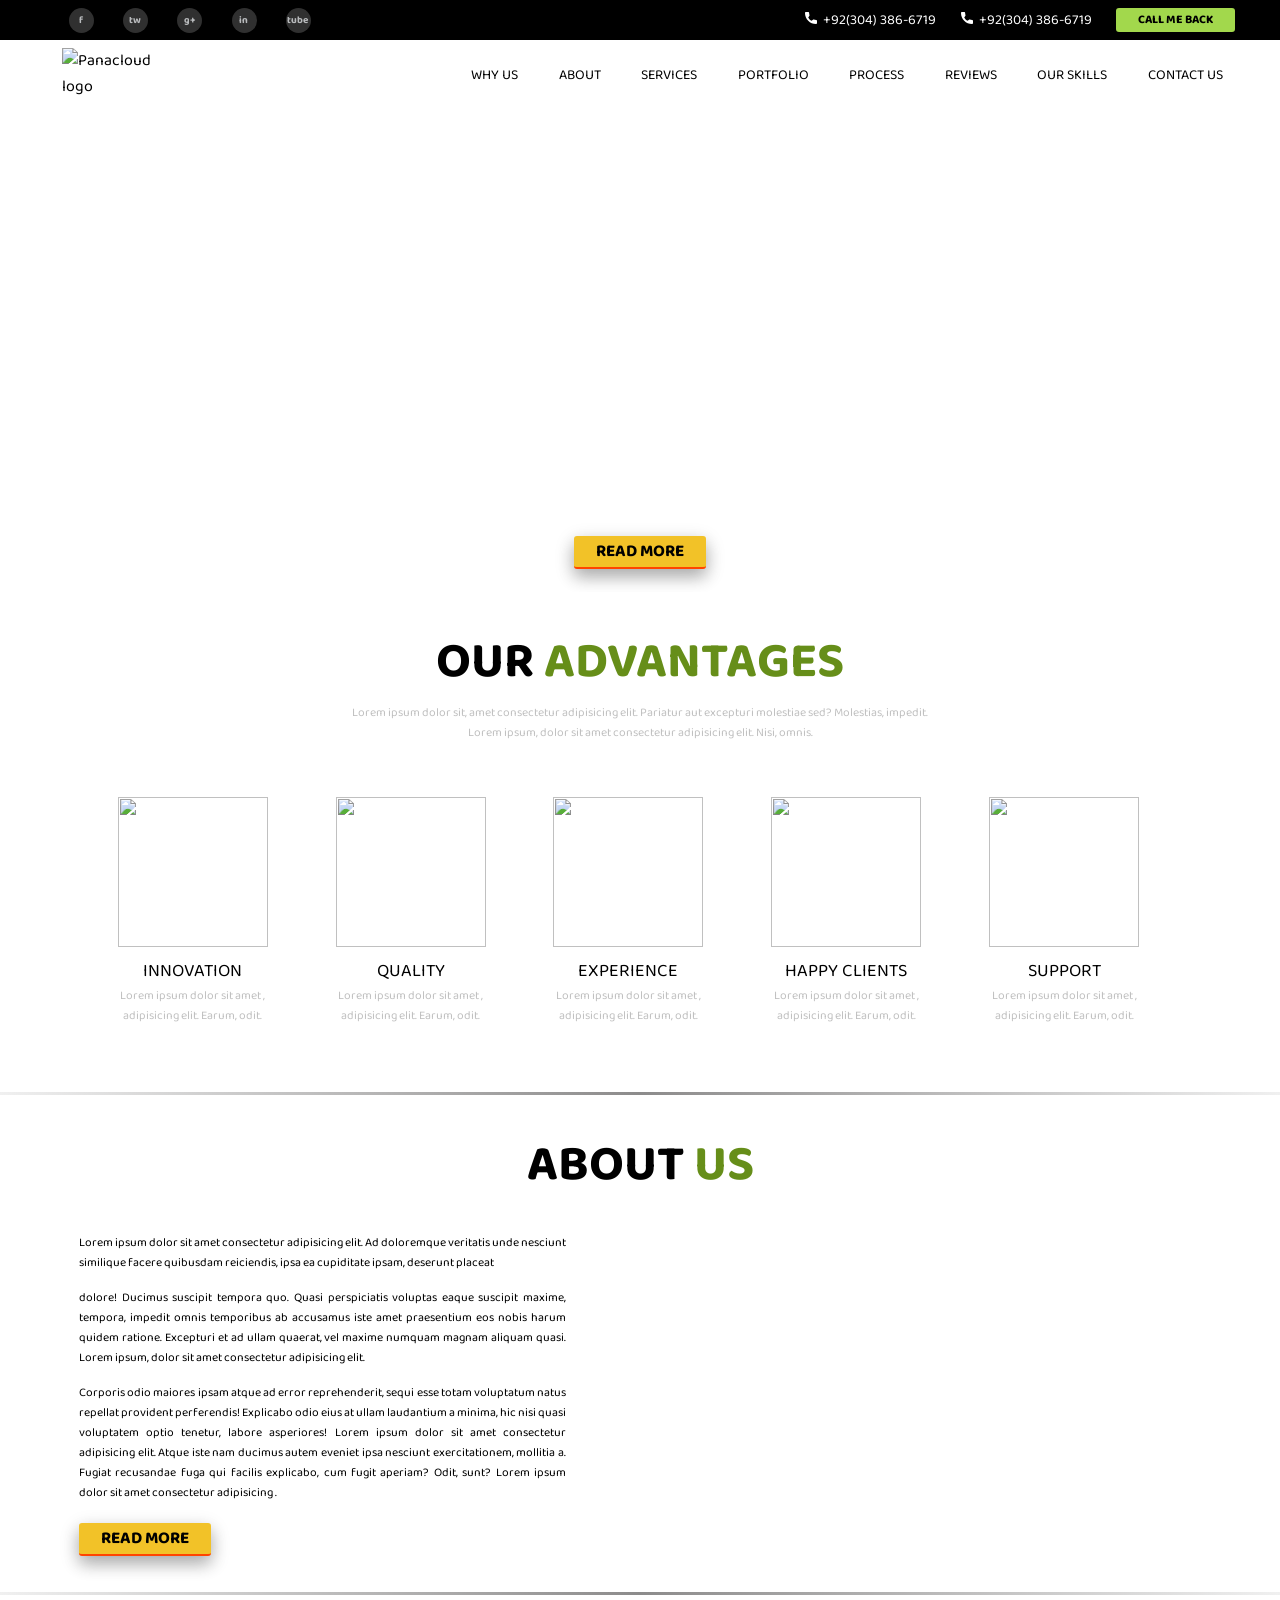
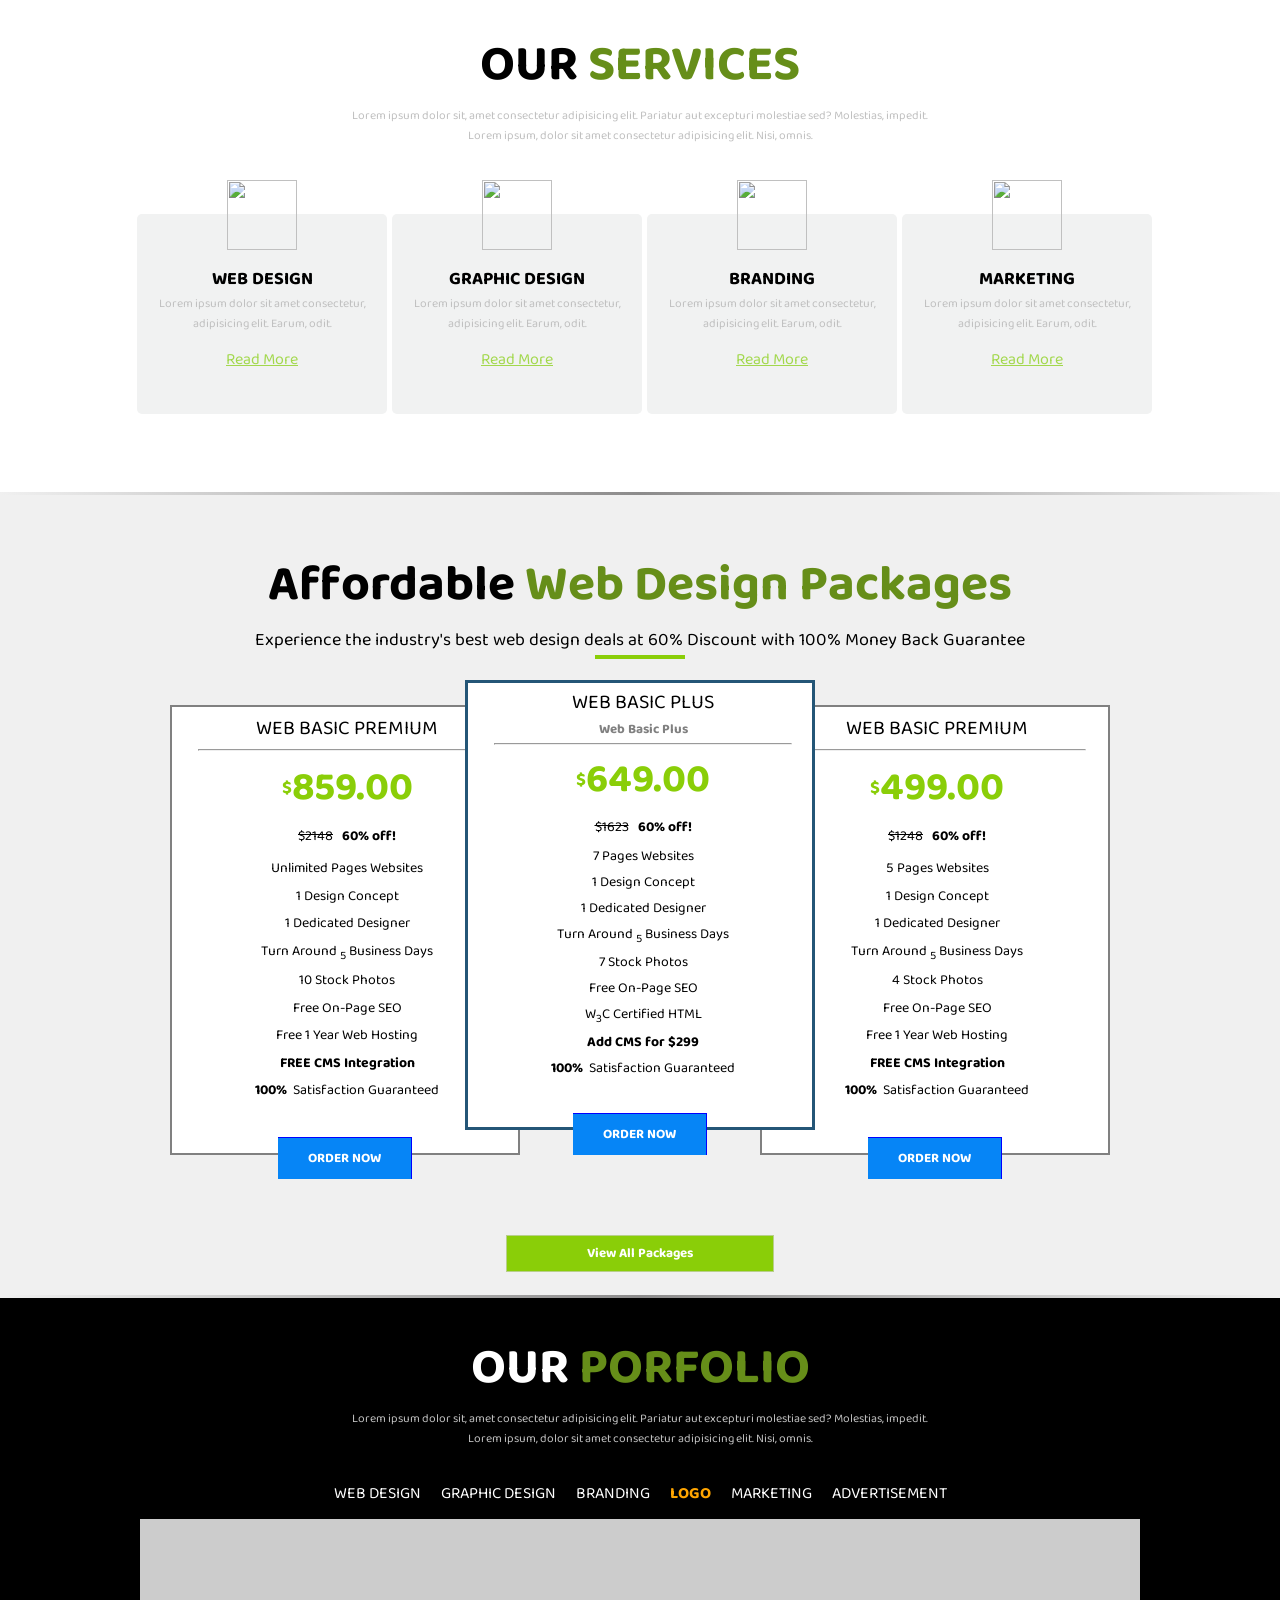
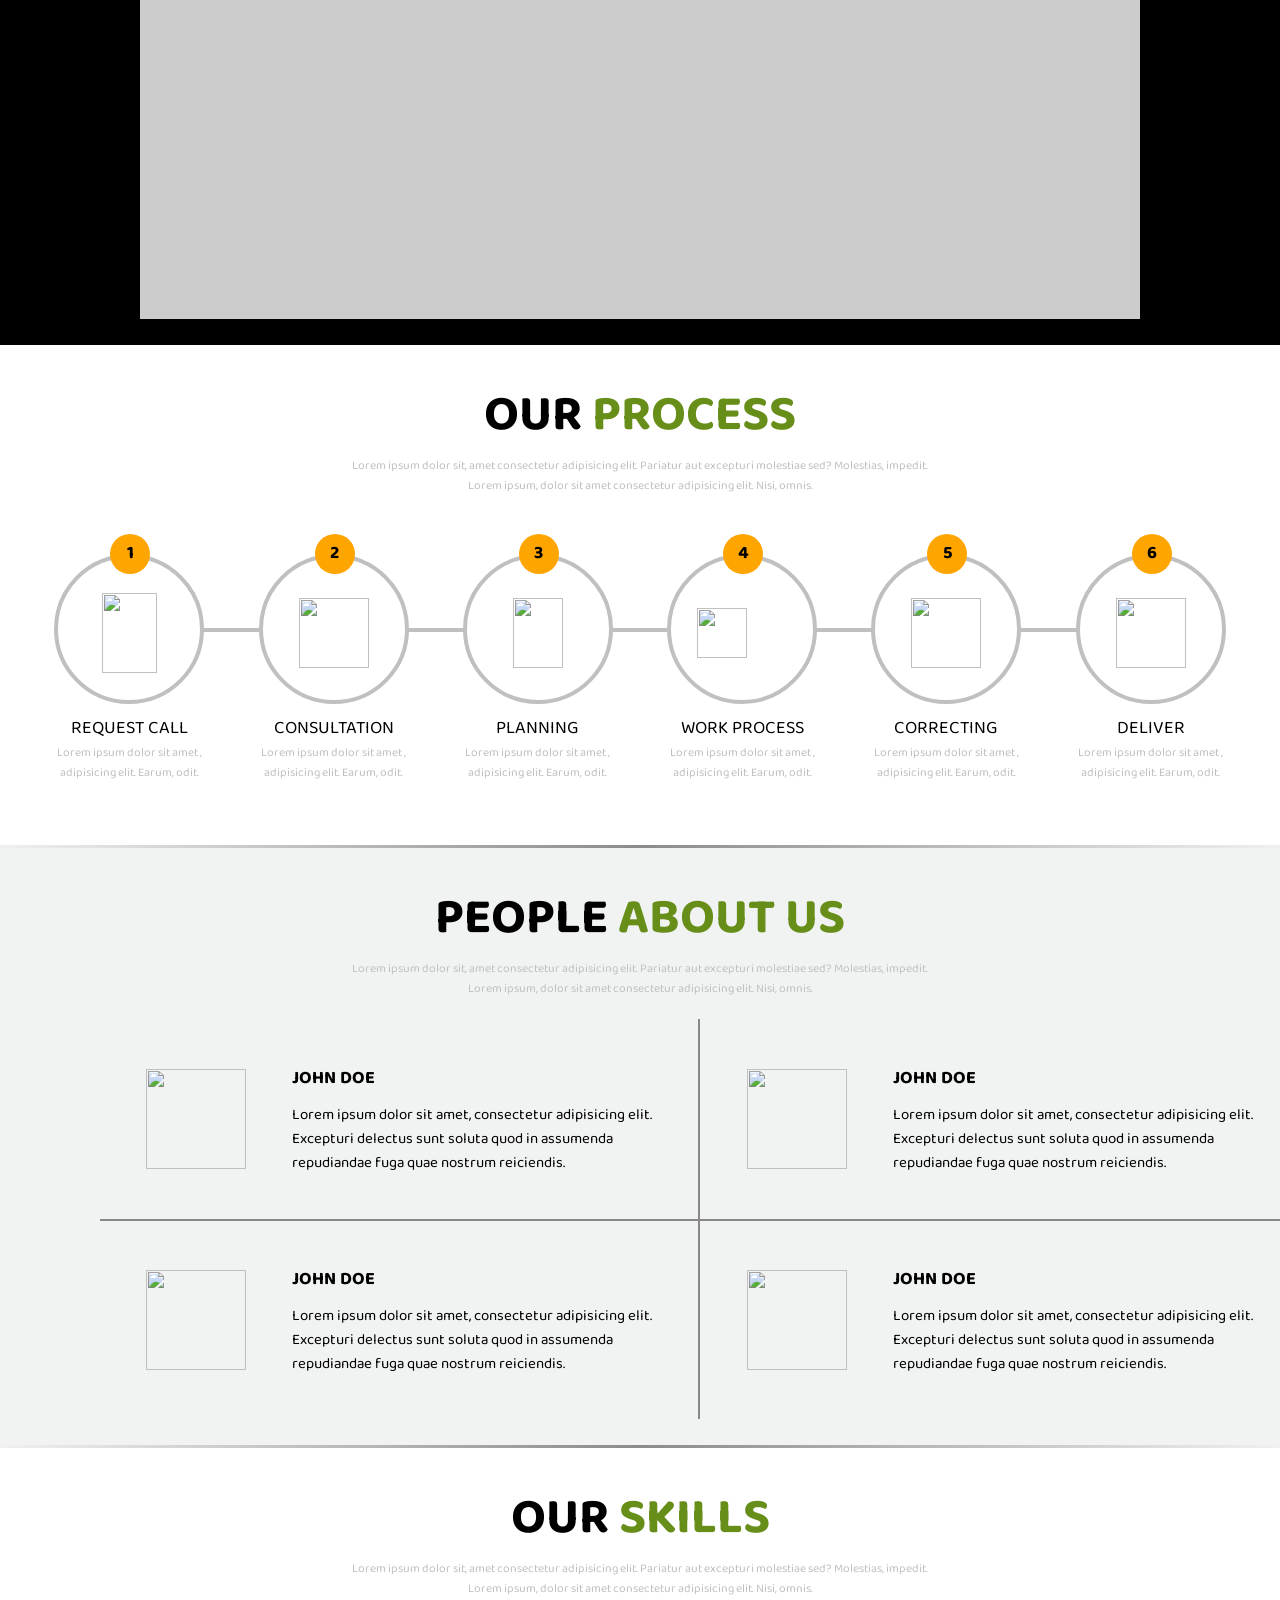
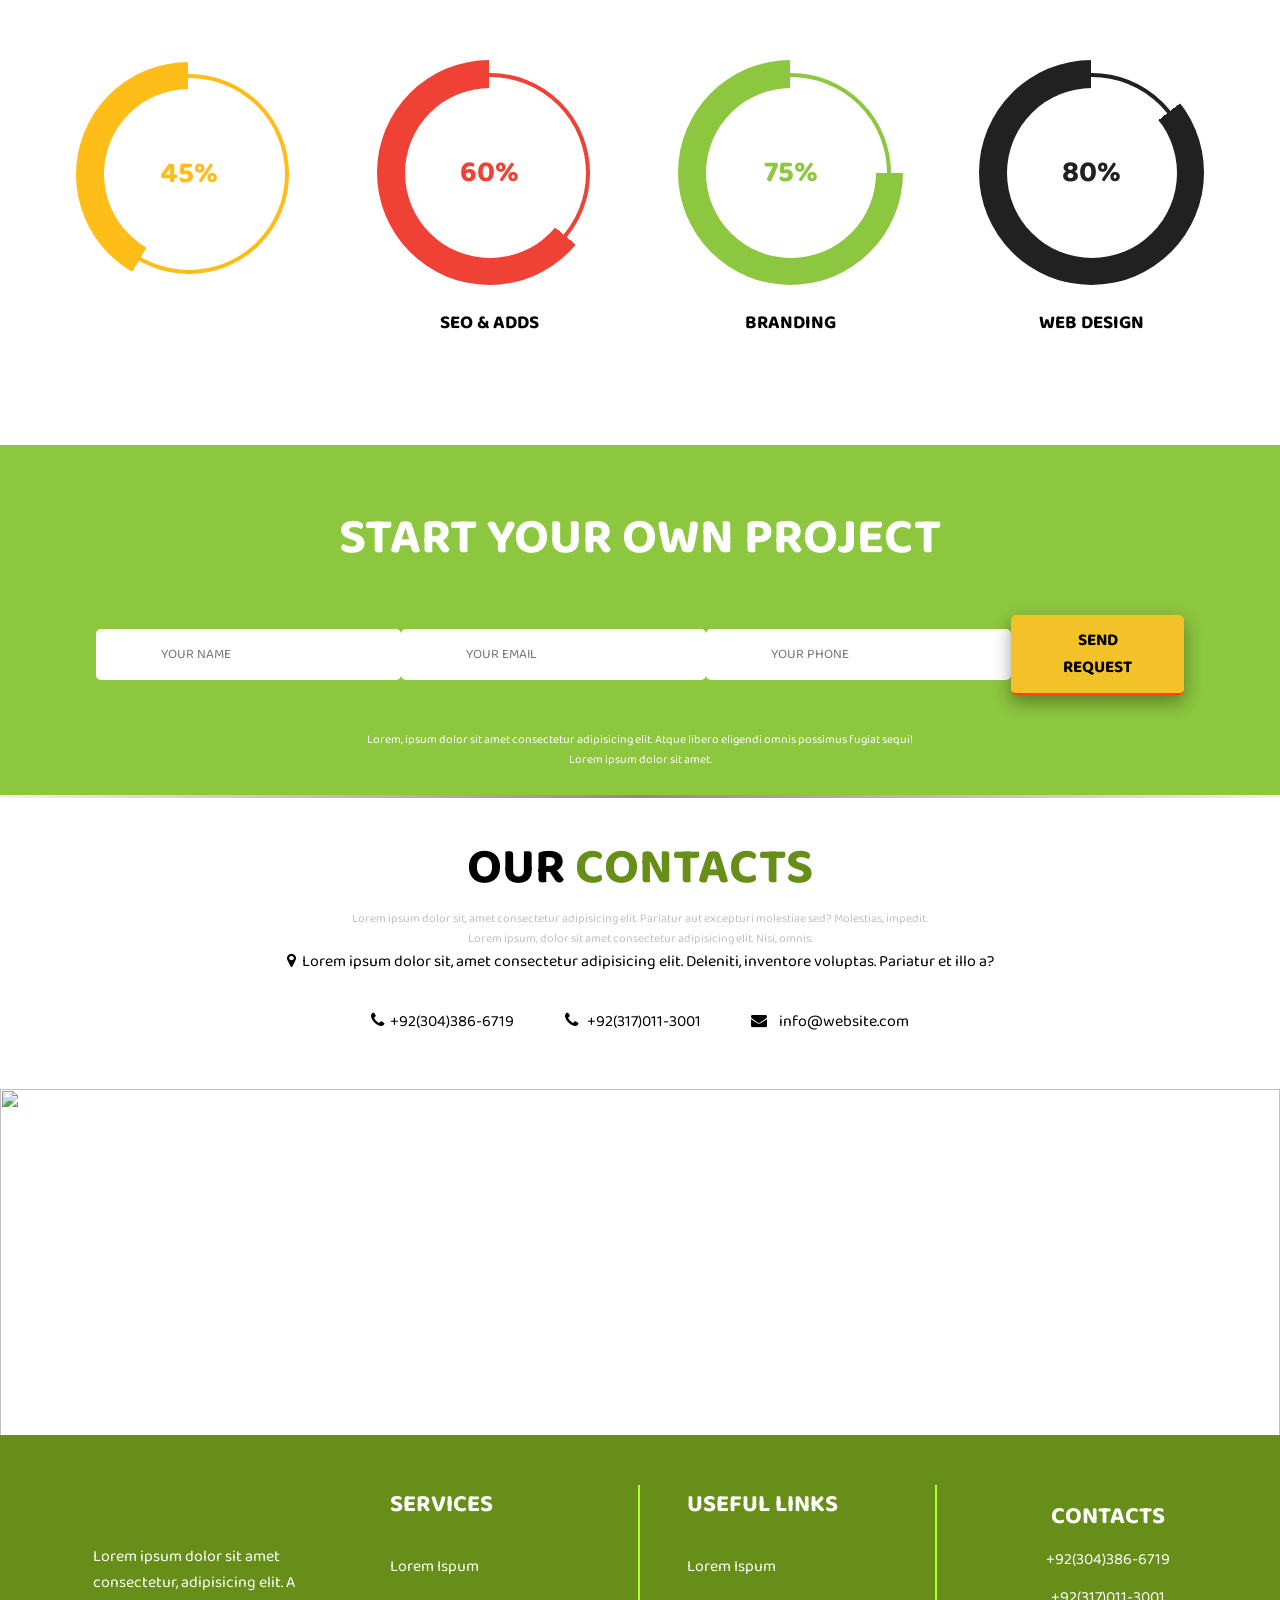
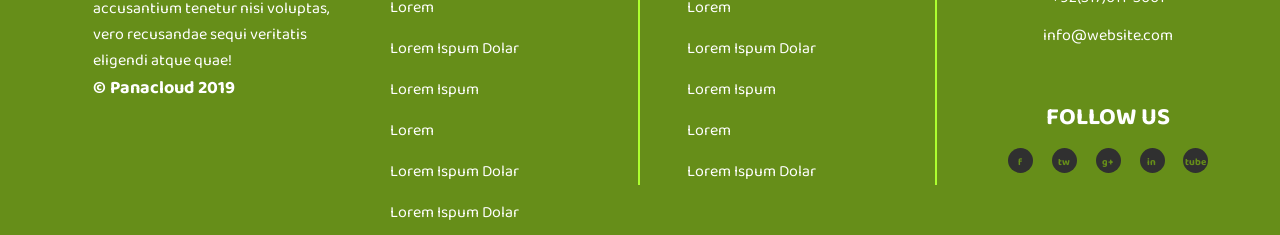
==== commit e7cdaf85: "Add files via upload" ====
--- a/PIAIC-HTML-CSS-Assignments/Final Assignment of CSS - Portfolio/index.html
+++ b/PIAIC-HTML-CSS-Assignments/Final Assignment of CSS - Portfolio/index.html
@@ -7,6 +7,7 @@
     <title>Pana Cloud Assignment</title>
     <link rel="preconnect" href="https://fonts.gstatic.com">
     <link href="https://fonts.googleapis.com/css2?family=Baloo+Bhai+2&display=swap" rel="stylesheet">
+    <link rel="stylesheet" href="https://cdnjs.cloudflare.com/ajax/libs/font-awesome/4.7.0/css/font-awesome.min.css">
     <link rel="stylesheet" href="./style.css">
 </head>
 
@@ -36,13 +37,13 @@
         <div id="right-top" class="right-top">
             <div class="contact-info">
                 <div id="num-1">
-                    <p> +92(304) 386-6719</p>
+                    <p> <img src="./call.svg" width="12px" height="12px">&nbsp;&nbsp;+92(304) 386-6719</p>
                 </div>
             </div>
 
             <div class="contact-info">
                 <div id="num-2">
-                    <p>+92(304) 386-6719</p>
+                    <p><img src="./call.svg" width="12px" height="12px">&nbsp;&nbsp;+92(304) 386-6719</p>
                 </div>
             </div>
 
@@ -103,20 +104,21 @@
         </div>
         <button class="btn">READ MORE</button>
 
-
-    </div>
-
-    <div class="dot-list">
-        <div class="dot-new" id="dot-1">
-
-        </div>
-        <div class="dot-new newdotvalue" id="dot-2">
-
-        </div>
-        <div class="dot-new newdotvalue" id="dot-3">
-
-        </div>
-    </div>
+        <div class="dot-list">
+            <div class="dot-new" id="dot-1">
+    
+            </div>
+            <div class="dot-new newdotvalue" id="dot-2">
+    
+            </div>
+            <div class="dot-new newdotvalue" id="dot-3">
+    
+            </div>
+        </div>
+
+    </div>
+
+    
 
 
 
@@ -193,6 +195,7 @@
 
     <!-- Our Services -->
     <div class="our-ser" id="our-ser">
+        <hr class="style14">
         <div class="head">
             <h1>OUR&nbsp;<span>SERVICES</span></h1>
             <p>Lorem ipsum dolor sit, amet consectetur adipisicing elit. Pariatur aut excepturi molestiae sed?
@@ -233,8 +236,115 @@
     </div>
 
 
+    <hr class="style14">
+
+    <!-- Our Packages -->
+    <section id="packages">
+        <div id="head-packages">
+            <h1>Affordable <span>Web Design Packages</span></h1>
+            <h2>Experience the industry's best web design deals at 60% Discount with 100% Money Back Guarantee</h2>
+            <hr>
+        </div>
+
+        <!-- Price Tags Boxes -->
+        <div id="packages-boxes">
+            <div id="packages-box-1">
+                <div class="box-main">
+                    <div class="box">
+                        <div class="top-price-portion">
+                            <h1>WEB BASIC PREMIUM</h1>
+                        </div>
+                        <hr width="85%">
+                        <div class="price-tag">
+                            <h5>$</h5>
+                            <h2>859.00</h2>
+                        </div>
+                        <p class="discount-price">
+                            <del>$2148</del>&nbsp;&nbsp;
+                            <strong>60% off!</strong>
+                        <p>
+                        <p>Unlimited Pages Websites</p>
+                        <p>1 Design Concept</p>
+                        <p>1 Dedicated Designer</p>
+                        <p>Turn Around <sub>5</sub> Business Days</p>
+                        <p>10 Stock Photos</p>
+                        <p>Free On-Page SEO</p>
+                        <p>Free 1 Year Web Hosting</p>
+                        <strong>FREE CMS Integration</strong>
+                        <p><strong>100%</strong>&nbsp;&nbsp;Satisfaction Guaranteed</p>
+                    </div>
+                    <button class="btn-order">ORDER NOW</button>
+                </div>
+
+            </div>
+            <div id="packages-box-2">
+                <div class="box-main" style="border:3px solid rgb(36, 86, 119);">
+                    <div class="box">
+                        <div class="top-price-portion">
+                            <h1>WEB BASIC PLUS</h1>
+                            <h5 style="color:grey">Web Basic Plus</h5>
+                        </div>
+                        <hr width="85%">
+                        <div class="price-tag">
+                            <h5>$</h5>
+                            <h2>649.00</h2>
+                        </div>
+                        <p class="discount-price">
+                            <del>$1623</del>&nbsp;&nbsp;
+                            <strong>60% off!</strong>
+                        <p>
+                        <p>7 Pages Websites</p>
+                        <p>1 Design Concept</p>
+                        <p>1 Dedicated Designer</p>
+                        <p>Turn Around <sub>5</sub> Business Days</p>
+                        <p>7 Stock Photos</p>
+                        <p>Free On-Page SEO</p>
+                        <p>W<sub>3</sub>C Certified HTML</p>
+                        <strong>Add CMS for $299</strong>
+                        <p><strong>100%</strong>&nbsp;&nbsp;Satisfaction Guaranteed</p>
+                    </div>
+                    <button class="btn-order">ORDER NOW</button>
+                </div>
+
+            </div>
+            <div id="packages-box-3">
+                <div class="box-main">
+                    <div class="box">
+                        <div class="top-price-portion">
+                            <h1>WEB BASIC PREMIUM</h1>
+                        </div>
+                        <hr width="85%">
+                        <div class="price-tag">
+                            <h5>$</h5>
+                            <h2>499.00</h2>
+                        </div>
+                        <p class="discount-price">
+                            <del>$1248</del>&nbsp;&nbsp;
+                            <strong>60% off!</strong>
+                        <p>
+                        <p>5 Pages Websites</p>
+                        <p>1 Design Concept</p>
+                        <p>1 Dedicated Designer</p>
+                        <p>Turn Around <sub>5</sub> Business Days</p>
+                        <p>4 Stock Photos</p>
+                        <p>Free On-Page SEO</p>
+                        <p>Free 1 Year Web Hosting</p>
+                        <strong>FREE CMS Integration</strong>
+                        <p><strong>100%</strong>&nbsp;&nbsp;Satisfaction Guaranteed</p>
+                    </div>
+                    <button class="btn-order">ORDER NOW</button>
+                </div>
+
+            </div>
+        </div>
+
+        <button class="btn-order" id="view-packg-btn">View All Packages</button>
+    </section>
+
+
     <!-- Our Portfolio -->
     <div class="our-ser our-port" id="our-port">
+        <hr class="style14">
         <div class="head">
             <h1 style="color: white;">OUR&nbsp;<span>PORFOLIO</span></h1>
             <p>Lorem ipsum dolor sit, amet consectetur adipisicing elit. Pariatur aut excepturi molestiae sed?
@@ -430,6 +540,7 @@
 
     <!-- Our Skills -->
     <div class="our-ser" id="progress-portion">
+        <hr class="style14">
         <div class="head">
             <h1>OUR&nbsp;<span>SKILLS</span></h1>
             <p>Lorem ipsum dolor sit, amet consectetur adipisicing elit. Pariatur aut excepturi molestiae sed?
@@ -491,6 +602,7 @@
 
     <!-- Contact Us Form -->
     <div class="form-obj" id="form-obj">
+        <hr class="style14">
         <div class="heading-class">
             <h1>START YOUR OWN PROJECT</h1>
         </div>
@@ -512,6 +624,7 @@
 
     <!-- Our Contact -->
     <div class="our-ser" id="our-contact">
+        <hr class="style14">
         <div class="head">
             <h1>OUR&nbsp;<span>CONTACTS</span></h1>
             <p>Lorem ipsum dolor sit, amet consectetur adipisicing elit. Pariatur aut excepturi molestiae sed?
@@ -521,13 +634,14 @@
 
         <div class="contact-box">
             <div class="upper div">
-                <p>Lorem ipsum dolor sit, amet consectetur adipisicing elit. Deleniti, inventore voluptas. Pariatur et
+                <p><i class="fa fa-map-marker" aria-hidden="true"></i>&nbsp;&nbsp;Lorem ipsum dolor sit, amet consectetur adipisicing elit. Deleniti, inventore voluptas. Pariatur et
                     illo a?</p>
             </div>
             <div class="lower-div">
-                <p>+92(304)386-6719</p>
-                <p>+92(317)011-3001</p>
-                <p>info@website.com</p>
+                <p><i class="fa fa-phone" style="font-size:17px"></i>&nbsp;&nbsp;+92(304)386-6719</p>
+                <p><i class="fa fa-phone" style="font-size:17px"></i>&nbsp; &nbsp;+92(317)011-3001</p>
+                <p><i class="fa fa-envelope" aria-hidden="true"></i>
+                    &nbsp; &nbsp;info@website.com</p>
             </div>
 
         </div>
@@ -539,6 +653,7 @@
 
     <!-- Our Footer -->
     <div class="footer-obj" id="footer-obj" >
+        <hr class="style14">
         <div class="footer" id="footer1">
             <img src="https://laraibfatima.000webhostapp.com/wp-content/uploads/2020/12/logo-2-e1609083599570.png" alt="">
             <p>Lorem ipsum dolor sit amet consectetur, adipisicing elit. A accusantium tenetur nisi voluptas, vero
--- a/PIAIC-HTML-CSS-Assignments/Final Assignment of CSS - Portfolio/style.css
+++ b/PIAIC-HTML-CSS-Assignments/Final Assignment of CSS - Portfolio/style.css
@@ -29,7 +29,7 @@
 
         hr.style14 {
             border: 0;
-            height: 2px;
+            height: 3px;
             background-image: -webkit-linear-gradient(left, #f0f0f0, #8c8b8b, #f0f0f0);
             background-image: -moz-linear-gradient(left, #f0f0f0, #8c8b8b, #f0f0f0);
             background-image: -ms-linear-gradient(left, #f0f0f0, #8c8b8b, #f0f0f0);
@@ -55,6 +55,7 @@
             justify-content: space-evenly;
             width: 500px;
         }
+
 
         #left-top {
             display: flex;
@@ -166,12 +167,6 @@
             height: 59px;
             width: 143px;
         }
-
-
-
-
-
-        /* End of media quory*/
 
 
         /* Main Area */
@@ -442,7 +437,161 @@
             top: -34px;
         }
 
-
+        /* Our Packages */
+        #packages {
+            height: 800px;
+            width: 100%;
+            font-family: 'Roboto', sans-serif;
+            display: flex;
+            flex-direction: column;
+            justify-content: space-evenly;
+            align-items: center;
+            background-color: rgb(240, 240, 240);
+        }
+
+        #head-packages {
+            height: 120px;
+            width: 70%;
+            /* border: 1px solid brown; */
+            display: flex;
+            flex-direction: column;
+            justify-content: space-evenly;
+            align-items: center;
+        }
+
+        #head-packages h1 {
+            font-weight: bold;
+            font-size: 50px;
+            margin-top: 50px;
+        }
+        #head-packages span {
+            font-weight: bold;
+            color: rgb(102, 142, 25);
+        }
+        #head-packages h2 {
+            font-size: 18px;
+            font-weight: 100;
+        }
+
+        #head-packages hr {
+            width: 10%;
+            border: 2px solid rgb(138, 206, 8);
+        }
+
+        #packages-boxes {
+            height: 550px;
+            width: 100%;
+            /* border: 1px solid purple; */
+            display: flex;
+            margin-top: 40px;
+            justify-content: space-evenly;
+            align-items: center;
+            position: relative;
+        }
+
+        #packages-box-2 {
+            position: absolute;
+            bottom: 75px;
+            z-index: 3;
+
+
+        }
+
+        #packages-box-1 {
+            position: absolute;
+            left: 170px;
+        }
+
+        #packages-box-3 {
+            position: absolute;
+            right: 170px;
+
+        }
+
+        #packages .box-main {
+            height: 450px;
+            width: 350px;
+            border: 2px solid grey;
+            background-color: white;
+        }
+
+        #packages p,
+        strong {
+            font-size: 14px;
+        }
+
+        #packages .box {
+            height: 400px;
+            width: 350px;
+            /* border: 1px solid red; */
+            display: flex;
+            flex-direction: column;
+            justify-content: space-evenly;
+            align-items: center;
+        }
+
+        .top-price-portion {
+            display: flex;
+            flex-direction: column;
+            justify-content: space-evenly;
+            align-items: center;
+            font-weight: normal;
+        }
+
+        .top-price-portion h1 {
+            font-size: 20px;
+            font-weight: normal;
+        }
+
+        #packages .price-tag {
+            display: flex;
+            justify-content: space-evenly;
+            align-items: center;
+        }
+
+        #packages .price-tag h5 {
+            font-size: 18px;
+            color: rgb(138, 206, 8);
+        }
+
+        #packages .price-tag h2 {
+            color: rgb(138, 206, 8);
+            font-size: 40px;
+        }
+
+        .btn-order {
+            outline: none;
+            border: none;
+            background-color: rgb(6, 133, 246);
+            padding: 10px 30px;
+            border-top: 1px solid blue;
+            border-right: 1px solid blue;
+            display: block;
+            margin: auto;
+            color: white;
+            font-weight: bold;
+            margin-top: 30px;
+            cursor: pointer;
+
+        }
+
+        .btn-order:hover {
+            background-color: rgb(36, 139, 230);
+        }
+
+        #view-packg-btn {
+            padding: 7px 80px;
+            color: white;
+            font-weight: bold;
+            background-color: rgb(138, 206, 8);
+            border: 1px solid rgb(184, 207, 139);
+            cursor: pointer;
+        }
+
+        #view-packg-btn:hover {
+            background-color: rgb(158, 226, 32);
+            color: black;
+        }
 
         /* portfolio portion */
         #our-port {
@@ -699,7 +848,9 @@
             margin-top: 20px;
         }
 
-
+        #our-adv hr{
+            display: none;
+        }
 
         /* grid styling of portfolio */
         .people-grid-container {
@@ -1166,7 +1317,7 @@
             }
 
             #right-top p {
-                font-size: 7px;
+                font-size: 6px;
                 font-weight: bold;
                 color: white;
             }
@@ -1174,11 +1325,11 @@
             #right-top button {
                 border: none;
                 background-color: rgb(162, 216, 76);
-                padding: 2px 22px;
+                padding: 1px 25px;
                 margin-bottom: 2px;
                 border-radius: 3px;
                 margin-right: 20px;
-                font-size: 8px;
+                font-size: 6px;
                 font-weight: bold;
                 box-shadow: 0 8px 16px 0 rgba(0, 0, 0, 0.2), 0 6px 20px 0 rgba(0, 0, 0, 0.19);
 
@@ -1202,7 +1353,7 @@
                 height: 300px;
                 width: 100%;
                 align-items: center;
-                margin-top: 23px;
+                margin-top: 0px;
                 margin-left: 40px;
                 /* border: 1px solid blue; */
             }
@@ -1244,13 +1395,12 @@
                 margin-top: 44px;
             }
 
-
             /* Main Portion -> Green Area */
             #main-area {
-                margin-top: 130px;
+                margin-top: -127px;
                 width: 100%;
-                height: 300px;
-                background-image: url("./front-page/main-body-without.png");
+                height: 50px;
+                background-image: url("https://laraibfatima.000webhostapp.com/wp-content/uploads/2021/01/main-body-without.png");
                 background-repeat: no-repeat;
                 background-size: cover;
                 /* border: 1px solid black; */
@@ -2023,4 +2173,74 @@
             }
 
 
-        }
+            #packages {
+                height: 1800px;
+                width: 100%;
+            }
+
+            #head-packages {
+                height: 120px;
+                width: 70%;
+                /* border: 1px solid brown; */
+                display: flex;
+                flex-direction: column;
+                justify-content: space-evenly;
+                align-items: center;
+            }
+
+            #head-packages h1 {
+                font-weight: bold;
+                font-size:25px;
+                text-align: center;
+            }
+
+            #head-packages span {
+                font-weight: bold;
+                color: rgb(102, 142, 25);
+            }
+
+            #head-packages h2 {
+                width: 250px;
+                font-size: 7px;
+                font-weight: 100;
+                margin-top: 5px;
+                text-align: center;
+                /* border: 1px solid black; */
+            }
+
+            #head-packages hr {
+                width: 10%;
+                border: 1px solid rgb(138, 206, 8);
+                margin-top: 10px;
+            }
+
+            #packages-boxes {
+                height: 1500px;
+                width: 100%;
+                /* border: 1px solid purple; */
+                display: flex;
+                flex-direction: column;
+                justify-content: space-evenly;
+                align-items: center;
+            }
+
+
+            #packages-box-1 {
+                position: absolute;
+                top: 10px;
+                left: auto;
+            }
+            #packages-box-2 {
+                position: absolute;
+                top: 520px;
+                left: auto;
+            }
+
+            #packages-box-3 {
+                position: absolute;
+                top:1030px;
+                right: auto;
+            }
+
+
+        }
